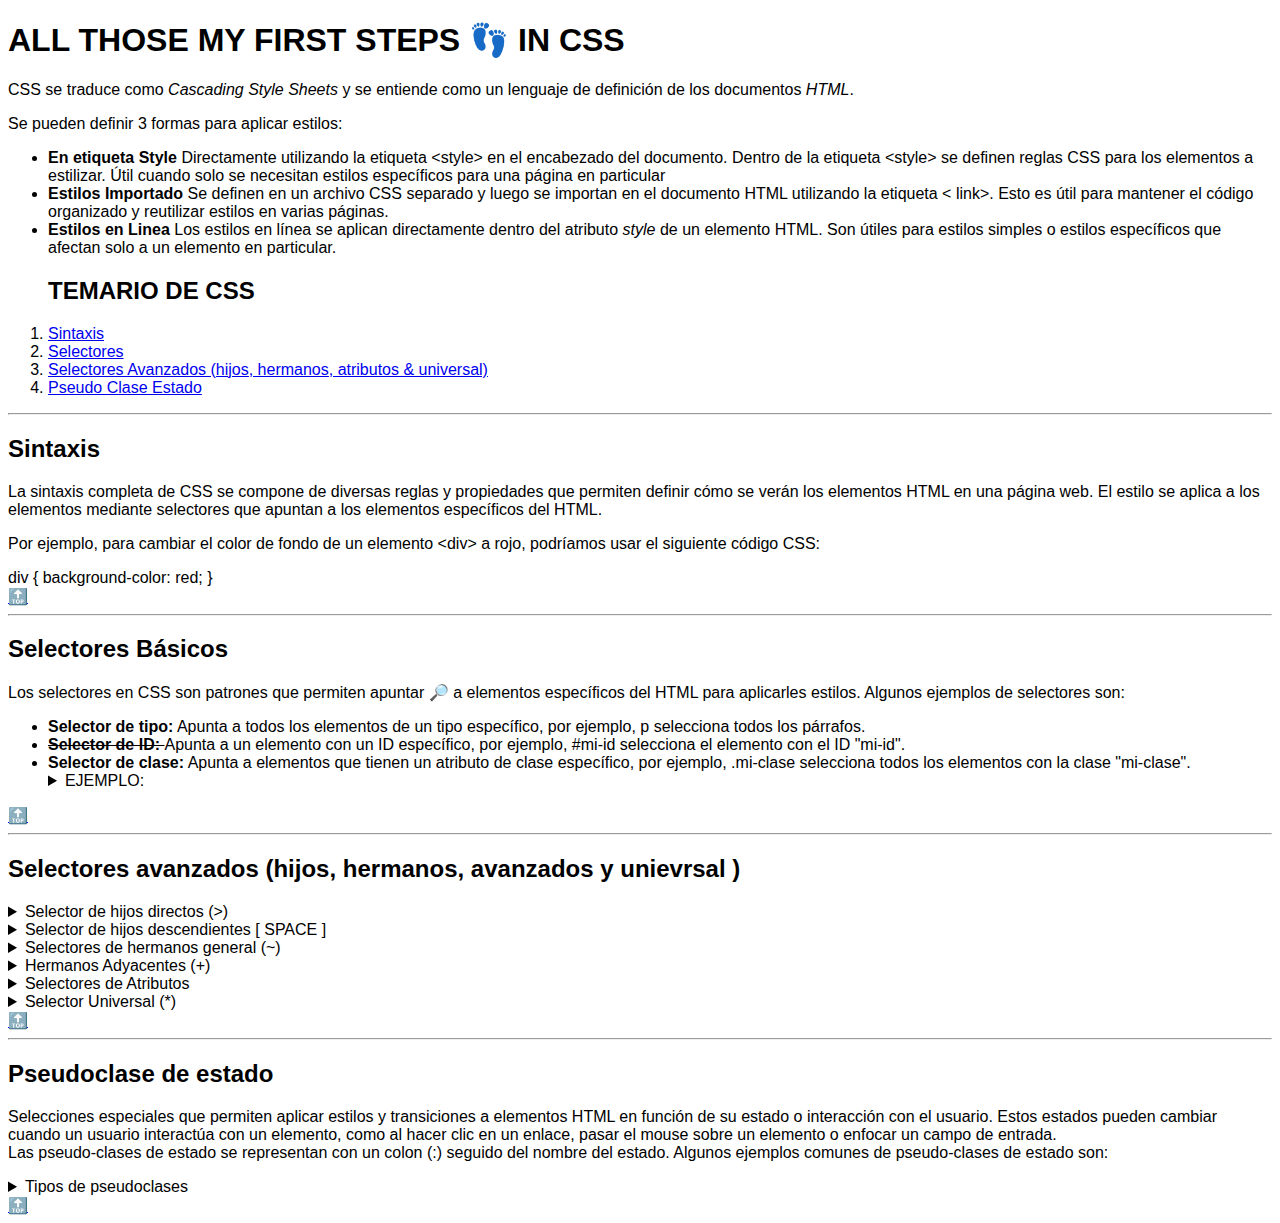
==== css/index.html @ 55d9552a "pseudoclase and style" ====
<!DOCTYPE html>
<html lang="es">

<head>
  <meta charset="UTF-8">
  <meta name="viewport" content="width=device-width, initial-scale=1.0">
  <title>CSS</title>
  <meta name="description"
    content="Esta es la primera página que hago en HTML sobre css y sobre la cual voy integrando todo conocimiento" />
  <link rel="icon"
    href="https://raw.githubusercontent.com/devpsicoamgg/elementsdevamgg-/main/favicons/1590029575811.png"
    sizes="95x95" />
  <link rel="stylesheet" href="styles.css">
  <style>
    html {
      scroll-behavior: smooth;
    }
  </style>

</head>

<body>
  <h1>ALL THOSE MY FIRST STEPS 👣 IN CSS</h1>
  <p>CSS se traduce como <i>Cascading Style Sheets</i> y se entiende como un lenguaje de definición de los documentos
    <i>HTML</i>.
  </p>

  <article id="ways-to-insert">
    <p>Se pueden definir 3 formas para aplicar estilos: </p>
    <ul>
      <li> <b> En etiqueta Style </b> Directamente utilizando la etiqueta <code>&lt;style&gt;</code> en el encabezado
        del documento. Dentro de la etiqueta <code>&lt;style&gt;</code> se definen reglas CSS para los elementos a
        estilizar. Útil cuando solo se necesitan estilos específicos para una página en particular </li>
      <li> <b> Estilos Importado </b> Se definen en un archivo CSS separado y luego se importan en el documento HTML
        utilizando la etiqueta
        < link>. Esto es útil para mantener el código organizado y reutilizar estilos en varias páginas.
      </li>
      <li> <b> Estilos en Linea </b> Los estilos en línea se aplican directamente dentro del atributo<i> style </i>de un
        elemento
        HTML. Son útiles para estilos simples o estilos específicos que afectan solo a un elemento en particular.</li>
    </ul>
  </article>


  <ol id="temario-general">
    <h2 id="temario-css">TEMARIO DE CSS </h2>
    <li><a href="index.html#sintaxis"> Sintaxis </a></li>
    <li><a href="index.html#selectores"> Selectores </a></li>
    <li><a href="index.html#selectores-avanzados">Selectores Avanzados (hijos, hermanos, atributos & universal)</a></li>
    <li><a href="index.html#pseudoclases"> Pseudo Clase Estado </a></li>

  </ol>
  <hr>

  <article id=" sintaxis">
    <h2>Sintaxis</h2>
    <p>La sintaxis completa de CSS se compone de diversas reglas y propiedades que permiten definir cómo se verán
      los
      elementos HTML en una página web. El estilo se aplica a los elementos mediante selectores que apuntan a los
      elementos
      específicos del HTML.</p>

    <p>Por ejemplo, para cambiar el color de fondo de un elemento &lt;div&gt; a rojo, podríamos usar el siguiente
      código
      CSS:</p>
    <code>
div {
  background-color: red;
}
</code> <br>
    <a href="index.html#temario-css">🔝</a>
  </article>
  <hr>

  <article id="selectores">
    <h2>Selectores Básicos</h2>
    <p>Los selectores en CSS son patrones que permiten apuntar 🔎 a elementos específicos del HTML para aplicarles
      estilos.
      Algunos ejemplos de selectores son:</p>
    <ul>
      <li> <b>Selector de tipo:</b> Apunta a todos los elementos de un tipo específico, por ejemplo,
        <code>p</code>
        selecciona
        todos
        los párrafos.
      </li>
      <li> <b> <s> Selector de ID: </s> </b> Apunta a un elemento con un ID específico, por ejemplo,
        <code>#mi-id</code>
        selecciona el elemento con el ID "mi-id".
      </li>
      <li> <b> Selector de clase:</b> Apunta a elementos que tienen un atributo de clase específico, por
        ejemplo,<code> .mi-clase</code> selecciona todos los elementos con la clase "mi-clase".</li>
      <details>
        <summary> EJEMPLO: </summary>
        <p> 01.- Texto que no se modifica, no se agrega ninguna propiedad
          <small> Lorem ipsum dolor sit amet consectetur, adipisicing elit. Ut laboriosam unde soluta repellat
            neque
            nobis
            ipsa optio deleniti quis magnam praesentium omnis, distinctio animi, vero nostrum ipsum veritatis
            officia
            sed. </small>
        </p>
        <p> 02.- texto a quien en el tag se agrega el <b>ID</b> "parrafo-dos"
          <small id="parrafo-dos">Lorem ipsum dolor sit, amet consectetur adipisicing elit. Cum est fugit deleniti
            veritatis pariatur
            repudiandae
            suscipit tempore, voluptas maiores adipisci dolorem doloribus quasi delectus molestiae esse minima
            excepturi
            nulla
            consequatur! </small>
        </p>
        <p> 03.- Texto a quien en el tag se agrega la <b>CLASE</b> "text-9 bg-skyblue"
          <small class="text-9 bg-skyblue"> Lorem ipsum dolor sit amet consectetur adipisicing elit. Ea qui,
            minima
            hic inventore non doloribus
            assumenda
            sapiente, iure unde nulla illo velit delectus, asperiores accusantium et! Ullam error atque modi?
          </small>
        </p>
        <p> 04.- Texto a quien en el tag se agrega la <b>CLASE</b> "text-7 bg-steelblue text-white"
          <small class="text-7 bg-steelblue text-white"> Lorem, ipsum dolor sit amet consectetur adipisicing elit.
            Vero sed veniam aliquam eligendi.
            Recusandae
            quibusdam
            quasi veniam numquam, sed praesentium esse, eos nobis, hic ratione illo aut quia. Ab, magni.</small>
        </p>
        <p> 05.- Texto a quien en el tag se agrega la <b>CLASE</b> "text-9 bg-steelblue text-white"
          <small class="text-9 bg-steelblue text-white">Lorem ipsum dolor sit, amet consectetur adipisicing elit.
            Vitae odit est unde dolor neque natus,
            libero, quo
            suscipit officia aliquid, minus quis ad deserunt tempora vel quae? Quibusdam, tempore
            deleniti?</small>
        </p>
        <a href="index.html#temario-css">☝️</a>
      </details>


    </ul>
    <a href="index.html#temario-css">🔝</a>
  </article>
  <hr>

  <article id="selectores-avanzados">
    <h2>Selectores avanzados (hijos, hermanos, avanzados y unievrsal )</h2>
    <details>
      <summary>Selector de hijos directos (>)</summary>
      <p> El selector de hijos (>) selecciona todos los elementos hijos que son descendientes directos de un
        elemento
        padre específico. La sintaxis para el selector de hijos es la siguiente: <br>
        <small>
          .hijos-directos > li { <br>
          background-color: thistle; <br>
          } <br>
        </small>
      </p>
      <ul class="hijos-directos">
        <li><b>Amor</b></li>
        <li><b>Odio</b></li>
        <li><b>Temor</b></li>
        <li><b>Asco</b></li>
      </ul>
    </details>
    <details>
      <summary>Selector de hijos descendientes <code> [ SPACE ] </code> </summary>
      <p> El selector de hijos descendientes (sin un símbolo específico) selecciona todos los elementos hijos que
        son
        descendientes de un elemento padre específico, independientemente del nivel de jerarquía. La sintaxis para
        el
        selector de hijos descendientes es simplemente la combinación de los selectores sin ningún símbolo
        adicional.
        <br>
        <small>
          .hijos-descendientes b { <br>
          background-color: thistle; <br>
          }
        </small>
      </p>
      <ul class="hijos-descendientes">
        <li><b>Uno</b></li>
        <li><b>Dos</b></li>
        <li><b>Tres</b></li>
        <li><b>Cuatro</b></li>
      </ul>
    </details>
    <details>
      <summary>Selectores de hermanos general (~)</summary>
      <p> El selector de hermanos (~) selecciona todos los elementos hermanos que siguen a un elemento específico
        (Esten
        por debajo), sin
        importar si son directos o no. <br>
        <small> .hermanos-general ~ li { <br>
          background-color: thistle; <br>
          } </small> <br>
      </p>
      <ul>
        <li class="hermanos-general"> <b>Verano</b></li>
        <li><b>Primavera</b></li>
        <li><b>Otoño</b></li>
        <li><b>Invierno</b></li>
      </ul>
    </details>
    <details>
      <summary>Hermanos Adyacentes (+) </summary>
      <p> El selector de hermanos adyacentes (+) selecciona el primer elemento hermano que sigue inmediatamente a
        un
        elemento específico. <br>
        <small>
          .hermanos-adyacentes + li { <br>
          background-color: thistle; <br>
          } <br>
        </small>
      </p>
      <ul>
        <li class="hermanos-adyacentes"><b>Verano</b></li>
        <li><b>Primavera</b></li>
        <li><b>Otoño</b></li>
        <li><b>Invierno</b></li>
      </ul>
    </details>
    <details>
      <summary>Selectores de Atributos</summary>
      <p> Los selectores de atributos seleccionan elementos que tienen ciertos atributos o valores de atributos
        específicos. La sintaxis para el selector de atributos es la siguiente: <br>
        <small>

          <b> En este caso aplicar estilo a todos los entaces pues todos tienen href </b> <br>
          .selectores-atributos a[href] { <br>
          color: orangered; <br>
          } <br>

          <b> En este caso aplicar estilo a todos los elementos que tengan <i> target="_blank </i> negrita </b>
          <br>
          .selectores-atributos a[target="_blank"] { <br>
          font-weight: bold; <br>
          } <br>

          <b> En este caso el comodín del * aplica el estilo si contiene el texto en cuestión *="jonmircha" en
            cualquier
            parte
            contenga la palabra
            jonmircha letra mas grande</b>

          <br>
          .selectores-atributos a[href*="jonmircha"] { <br>
          font-size: 24px; <br>
          } <br>

          <b> En este caso el comodín del ^ aplica el estilo si contiene el texto en cuestión al inicio ^="http://
          </b>
          <br>
          .selectores-atributos a[href^="http://"]</br>
          { <br>
          text-decoration: none; <br>
          } <br>
          <b> En este caso el comodín del $ aplica el estilo si contiene el texto en cuestión al final $=".com
          </b>
          <br>
          .selectores-atributos a[href$=".com"] { <br>
          background-color: black; <br>
          } <br>
          <b> En este caso el comodín del ~ aplica el estilo si contiene el texto en cuestión en una lista
            separada
            por
            espacios ~="cursos" </b>
          <br>
          .selectores-atributos a[class~="cursos"] { <br>
          background-color: midnightblue; <br>
          } <br>
          <b> En este caso El comodín del | aplica el estilo si contiene el texto en cuestión en una lista
            separada
            por
            espacios y que
            despues del texto en cuestión venga un guión medio - </b>
          <br>
          .selectores-atributos a[class|="menu"] { <br>
          font-style: italic; <br>
          } <br>
        </small>
      </p>
      <nav class="selectores-atributos">
        <ul>
          <li><a class="menu-item notas button" href="http://jonmircha.com/notas" target="_blank">Notas</a></li>
          <li><a href="https://jonmircha.com" target="_blank">Inicio</a></li>
          <li><a class="menu-item cursos button" href="https://jonmircha.com/cursos" target="_blank">Cursos</a>
          </li>
          <li><a href="http://jonmircha.com/blog" target="_blank">Blog</a></li>
          <li><a href="https://jonmircha.com/cv" target="_blank">CV</a></li>
          <li><a class="menu item ahora button" href="https://jonmircha.com/ahora" target="_blank">Ahora</a></li>
          <li><a href="index.html#temario-css">Regresar al Temario</a></li>
        </ul>
      </nav>
    </details>
    <details>
      <summary>Selector Universal (*)</summary>
      <ul class="selector-universal">
        <li><b>Primavera</b></li>
        <li><b>Verano</b></li>
        <li><b>Otoño</b></li>
        <li><b>Invierno</b></li>
      </ul>
    </details>
    <a href="index.html#temario-css">🔝</a>
  </article>
  <hr>

  <article id="pseudoclases">
    <h2>Pseudoclase de estado</h2>
    <p> Selecciones especiales que permiten aplicar estilos y transiciones a elementos HTML en función de su estado o
      interacción
      con
      el usuario. Estos estados pueden cambiar cuando un usuario interactúa con un elemento, como al hacer clic en un
      enlace, pasar el mouse sobre un elemento o enfocar un campo de entrada. <br> Las pseudo-clases de estado se
      representan con un colon (:) seguido del nombre del estado. Algunos ejemplos comunes de pseudo-clases de estado
      son: <br>
    <details>
      <summary> Tipos de pseudoclases </summary>
      </p>
      <ol>
        <li><b>:hover</b>Aplica estilos cuando el mouse está sobre el elemento.</li>
        <li><b>:active</b> Aplica estilos cuando el elemento está siendo activado (generalmente al hacer clic sobre él).
        </li>
        <li><b>:focus</b>Aplica estilos cuando el elemento tiene el foco de atención (por ejemplo, cuando se selecciona
          un campo de entrada).</li>
        <li><b>:visited</b>Aplica estilos a los enlaces visitados por el usuario.</li>
        <li><b>:checked</b>Aplica estilos a elementos de entrada seleccionados (por ejemplo, casillas de verificación o
          botones de radio).</li>
      </ol>
      <form class="form-pseudoclases">
        <input type="text" name="nombre" placeholder="Escribe tu nombre" required>
        <br>
        <input type="email" name="correo" placeholder="Escribe tu correo" required>
        <br>
        <input type="submit">
        <input type="submit" disabled>
      </form>
    </details>
    <a href="index.html#temario-css">🔝</a>
  </article>

</body>

</html>
---- css/styles.css ----
/* Dar estilos con clases nos permite reutilizar nuestro código CSS */
.bg-skyblue {
  background-color: skyblue;
}

.bg-steelblue {
  background-color: steelblue;
}

.text-9 {
  font-size: 9px;
}

.text-7 {
  font-size: 7px;
}

.text-white {
  color: white;
}


.hijos-directos > li {
  background-color: thistle;
}

.hijos-descendientes b {
  background-color: thistle;
}

/* Los selectores de hermanos van a aplicar a los elementos que son hermanos y que estén por debajo del elemento de referencia */
.hermanos-general ~ li {
  background-color: thistle;
}

.hermanos-adyacentes + li {
  background-color: thistle;
}

/* Selectores de atributos */
.selectores-atributos a[href] {
  color: orangered;
}

.selectores-atributos a[target="_blank"] {
  font-weight: bold;
}

/* El comodín del * aplica el estilo si contiene el texto en cuestión en cualquier parte */
.selectores-atributos a[href*="jonmircha"] {
  font-size: 24px;
}

/* El comodín del ^ aplica el estilo si contiene el texto en cuestión al inicio */
.selectores-atributos a[href^="http://"]
{
  text-decoration: none;
}

/* El comodín del $ aplica el estilo si contiene el texto en cuestión al final */
.selectores-atributos a[href$=".com"] {
  background-color: black;
}

/* El comodín del ~ aplica el estilo si contiene el texto en cuestión en una lista separada por espacios */
.selectores-atributos a[class~="cursos"] {
  background-color: midnightblue;
}

/* El comodín del | aplica el estilo si contiene el texto en cuestión en una lista separada por espacios y que despues del texto en cuestión venga un guión medio - */
.selectores-atributos a[class|="menu"] {
  font-style: italic;
}

/* Selector Universal */
* {
  font-family: sans-serif;
}

.selector-universal * {
  font-size: 24px;
}


.form-pseudoclases *:required {
  border-color: yellow;
}

.form-pseudoclases *:valid {
  border-color: green;
}

.form-pseudoclases *:invalid {
  border-color: red;
}

.form-pseudoclases *:focus {
  background-color: skyblue;
}

.form-pseudoclases *:disabled {
  background-color: pink;
}

.menu-pseudoclases a:visited {
  color: olive;
}

.menu-pseudoclases a:hover {
  color: orange;
}

.p-pseudoclases:hover {
  font-size: 20px;
}

#temario-css:target {
  background-color: lightgreen;
}

.lista-pseudoclases li:first-child {
  color: green;
}

.lista-pseudoclases li:last-child {
  color: violet;
}

.lista-pseudoclases li:nth-child(3) {
  color: navy;
}

.lista-pseudoclases li:nth-child(4n) {
  font-size: 20px;
}

.lista-pseudoclases li:nth-child(3n + 1) {
  font-weight: bold;
}

.lista-pseudoclases li:nth-child(even) {
  background-color: yellow;
}

.lista-pseudoclases li:nth-child(odd) {
  background-color: orange;
}

.articulo-pseudoclases p:first-of-type {
  background-color: pink;
}

.articulo-pseudoclases p:last-of-type {
  background-color: violet;
}

.articulo-pseudoclases p:nth-of-type(3) {
  background-color: fuchsia;
}

.articulo-pseudoclases *:not(p) {
  background-color: beige;
}
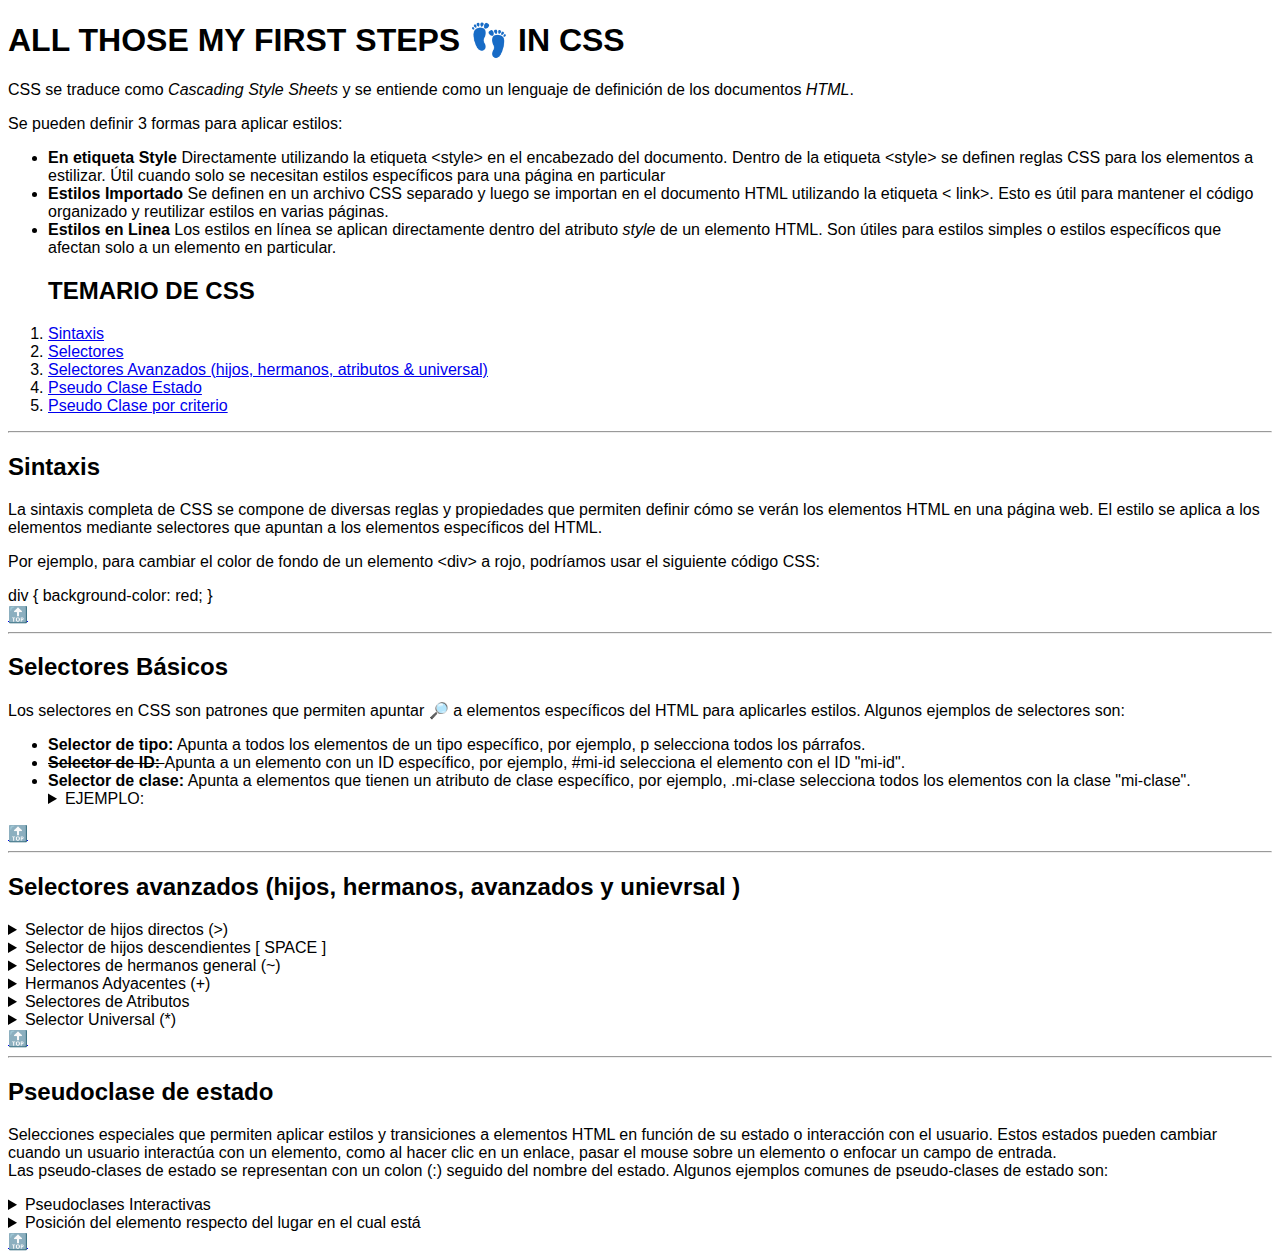
==== commit 49a34a4d: "more" ====
--- a/css/index.html
+++ b/css/index.html
@@ -48,6 +48,8 @@
     <li><a href="index.html#selectores"> Selectores </a></li>
     <li><a href="index.html#selectores-avanzados">Selectores Avanzados (hijos, hermanos, atributos & universal)</a></li>
     <li><a href="index.html#pseudoclases"> Pseudo Clase Estado </a></li>
+    <li><a href="index.html#pseudoporcriterio"> Pseudo Clase por criterio </a></li>
+
 
   </ol>
   <hr>
@@ -313,7 +315,7 @@
       representan con un colon (:) seguido del nombre del estado. Algunos ejemplos comunes de pseudo-clases de estado
       son: <br>
     <details>
-      <summary> Tipos de pseudoclases </summary>
+      <summary> Pseudoclases Interactivas </summary>
       </p>
       <ol>
         <li><b>:hover</b>Aplica estilos cuando el mouse está sobre el elemento.</li>
@@ -326,16 +328,189 @@
           botones de radio).</li>
       </ol>
       <form class="form-pseudoclases">
-        <input type="text" name="nombre" placeholder="Escribe tu nombre" required>
-        <br>
         <input type="email" name="correo" placeholder="Escribe tu correo" required>
         <br>
-        <input type="submit">
-        <input type="submit" disabled>
+        .form-pseudoclases *:valid { <br>
+        border-color: green; <br>
+        } <br>
+        <br>
+        .form-pseudoclases *:invalid { <br>
+        border-color: red; <br>
+        } <br>
+        <br>
+        .form-pseudoclases *:focus { <br>
+        background-color: skyblue; <br>
+        } <br>
+        <input type="submit"> <br>
+        .form-pseudoclases *:valid { <br>
+        border-color: green; <br>
+        } <br>
+        <input type="submit" disabled> <br>
+        .form-pseudoclases *:disabled { <br>
+        background-color: pink; <br>
+        } <br>
       </form>
-    </details>
-    <a href="index.html#temario-css">🔝</a>
-  </article>
+      <nav class="menu-pseudoclases">
+        <p> Modifica si el enlace ha sido visitado y si se esta encima de él</p> <br>
+        <a href="#seccion1">Sección 1</a>
+        <a href="#seccion2">Sección 2</a>
+        <a href="#seccion3">Sección 3</a>
+        <a href="#seccion4">Sección 4</a>
+        <P>
+          El orden muy importante: <br>
+          .menu-pseudoclases a:visited { <br>
+          color: olive; <br>
+          } <br>
+          <br>
+          .menu-pseudoclases a:hover { <br>
+          color: orange; <br>
+          } <br>
+        <h4> Otro ejemplo de :hover sobre texto (todo tiene :hover) </h4>
+        <small>
+          .p-pseudoclases:hover { <br>
+          font-size: 17px; /* Cambio del tamaño de fuente a 17px */ <br>
+          color: rgb(0, 0, 0); /* Cambio del color del texto a negro */ <br>
+          text-shadow: 2px 2px 4px rgba(0, 0, 0, 0.5); /* Agregamos una sombra al texto */ <br>
+          transition: font-size 0.3s ease; /* Transición suave para el cambio de tamaño de fuente */ <br>
+          background-color: rgba(255, 10, 165, 0.919); /* Cambio del color de fondo con transparencia */ <br>
+          transform: scale(1.05); /* Escalado del texto para aumentar en un 5% */ <br>
+          opacity: 0.7; /* Reducción de la opacidad del elemento al 70% */ <br>
+          box-shadow: 0 0 10px rgba(0, 0, 0, 0.3); /* Agregamos una sombra alrededor del elemento */ <br>
+          } <br>
+        </small>
+        <p class="p-pseudoclases"> Pater noster, qui es in caelis, <br>
+          sanctificetur Nomen Tuum; <br>
+          adveniat Regnum Tuum; <br>
+          fiat voluntas Tua, <br>
+          sicut in caelo, et in terra. <br>
+          Panem nostrum cotidianum da nobis hodie; <br>
+          et dimitte nobis debita nostra, <br>
+          sicut et nos dimittimus debitoribus nostris; <br>
+          et ne nos inducas in tentationem; <br>
+          sed libera nos a Malo. <br> Amen. <br>
+        </p>
+        <br>
+        </P>
+      </nav>
+    </details>
+  </article>
+
+  <article id="pseudoporcriterio">
+    <details>
+      <summary> Posición del elemento respecto del lugar en el cual está</summary>
+      <small>
+        <ol>
+          <li>
+            <strong>.lista-pseudoclases li:first-child:</strong> <i><b>(Mú de Aries)</b></i> Esta regla se aplicará al
+            primer elemento
+            li que sea hijo de su padre con la clase "lista-pseudoclases". El color del texto se establecerá en verde.
+          </li>
+          <li>
+            <strong>.lista-pseudoclases li:last-child:</strong> <i><b>(Afordita de Piscis)</b></i> Esta regla se
+            aplicará al último
+            elemento li que sea hijo de su padre con la clase "lista-pseudoclases". El color del texto se establecerá en
+            violeta.
+          </li>
+          <li>
+            <strong>.lista-pseudoclases li:nth-child(3):</strong> <i><b>(Saga & Kanon de Géminis)</b></i> Esta regla se
+            aplicará al
+            tercer elemento li que sea hijo de su padre con la clase "lista-pseudoclases". El color del texto se
+            establecerá en azul marino (navy).
+          </li>
+          <li>
+            <strong>.lista-pseudoclases li:nth-child(4n):</strong> <i><b>(Milo de Escorpión)</b></i> Esta regla se
+            aplicará a cada
+            cuarto elemento li que sea hijo de su padre con la clase "lista-pseudoclases". El tamaño de fuente se
+            establecerá en 20px.
+          </li>
+          <li>
+            <strong>.lista-pseudoclases li:nth-child(3n + 1):</strong> <i><b>(Mú de Aries, Death Mask de Cáncer, Aioria
+                de
+                Leo, Dohko de Libra, Camus de Acuario)</b></i> Esta regla se aplicará a cada tercer elemento li que sea
+            hijo de su
+            padre con la clase "lista-pseudoclases", comenzando desde el primer elemento. El texto se mostrará en
+            negrita (font-weight: bold).
+          </li>
+          <li>
+            <strong>.lista-pseudoclases li:nth-child(even):</strong> <i> <b> (Aldebarán de Tauro, Death Mask de Cáncer,
+                Shaka de
+                Virgo, Milo de Escorpión, Shura de Capricornio)</b></i> Esta regla se aplicará a cada elemento li que
+            sea hijo de su
+            padre con la clase "lista-pseudoclases" y tenga un índice par. El fondo se establecerá en amarillo.
+          </li>
+          <li>
+            <strong>.lista-pseudoclases li:nth-child(odd):</strong> <i><b>(Mú de Aries, Saga & Kanon de Géminis, Aioria
+                de
+                Leo, Dohko de Libra, Aioros de Sagitario, Camus de Acuario)</b></i> Esta regla se aplicará a cada
+            elemento li que
+            sea hijo de su padre con la clase "lista-pseudoclases" y tenga un índice impar. El fondo se establecerá en
+            naranja.
+          </li>
+        </ol>
+      </small>
+      <ul class="lista-pseudoclases">
+        <li>Mú de Aries</li>
+        <li>Aldebarán de Tauro</li>
+        <li>Saga & Kanon de Géminis</li>
+        <li>Death Mask de Cáncer</li>
+        <li>Aioria de Leo</li>
+        <li>Shaka de Virgo</li>
+        <li>Dohko de Libra</li>
+        <li>Milo de Escorpión</li>
+        <li>Aioros de Sagitario</li>
+        <li>Shura de Capricornio</li>
+        <li>Camus de Acuario</li>
+        <li>Afordita de Piscis</li>
+      </ul>
+      <hr>
+      <small>
+        <ol>
+          <li>
+            <strong>.articulo-pseudoclases p:first-of-type:</strong> Esta regla se aplicará al primer párrafo "p" que
+            sea hijo de su padre con la clase "articulo-pseudoclases". El fondo se establecerá en rosa.
+          </li>
+          <li>
+            <strong>.articulo-pseudoclases p:last-of-type:</strong> Esta regla se aplicará al último párrafo "p" que sea
+            hijo de su padre con la clase "articulo-pseudoclases". El fondo se establecerá en violeta.
+          </li>
+          <li>
+            <strong>.articulo-pseudoclases p:nth-of-type(3):</strong> Esta regla se aplicará al tercer párrafo "p" que
+            sea hijo de su padre con la clase "articulo-pseudoclases". El fondo se establecerá en fucsia.
+          </li>
+          <li>
+            <strong>.articulo-pseudoclases *:not(p):</strong> Esta regla se aplicará a cualquier elemento que sea hijo
+            de su padre con la clase "articulo-pseudoclases", excepto los párrafos "p". El fondo se establecerá en
+            beige.
+          </li>
+
+        </ol>
+      </small>
+      <article class="articulo-pseudoclases">
+        <header>Esto es una header</header>
+        <p>Esto es un p</p>
+        <div>Esto es una div</div>
+        <p>Esto es un p</p>
+        <section>Esto es una section</section>
+        <p>Esto es un p</p>
+        <div>Esto es un div</div>
+        <p>Esto es un p</p>
+        <footer>Esto es un footer</footer>
+      </article>
+      <a href="index.html#temario-css">☝️</a>
+  </article>
+
+  </details>
+  </article>
+
+
+
+
+  <a href="index.html#temario-css">🔝</a>
+
+
+
+
+
 
 </body>
 
--- a/css/styles.css
+++ b/css/styles.css
@@ -82,9 +82,7 @@
 }
 
 
-.form-pseudoclases *:required {
-  border-color: yellow;
-}
+
 
 .form-pseudoclases *:valid {
   border-color: green;
@@ -110,8 +108,16 @@
   color: orange;
 }
 
+
 .p-pseudoclases:hover {
-  font-size: 20px;
+  font-size: 17px;
+  color: rgb(0, 0, 0);
+  text-shadow: 2px 2px 4px rgba(0, 0, 0, 0.5);
+  transition: font-size 0.3s ease;
+  background-color: rgba(255, 10, 165, 0.919);
+  transform: scale(1.05);
+  opacity: 0.7;
+  box-shadow: 0 0 10px rgba(0, 0, 0, 0.3);
 }
 
 #temario-css:target {
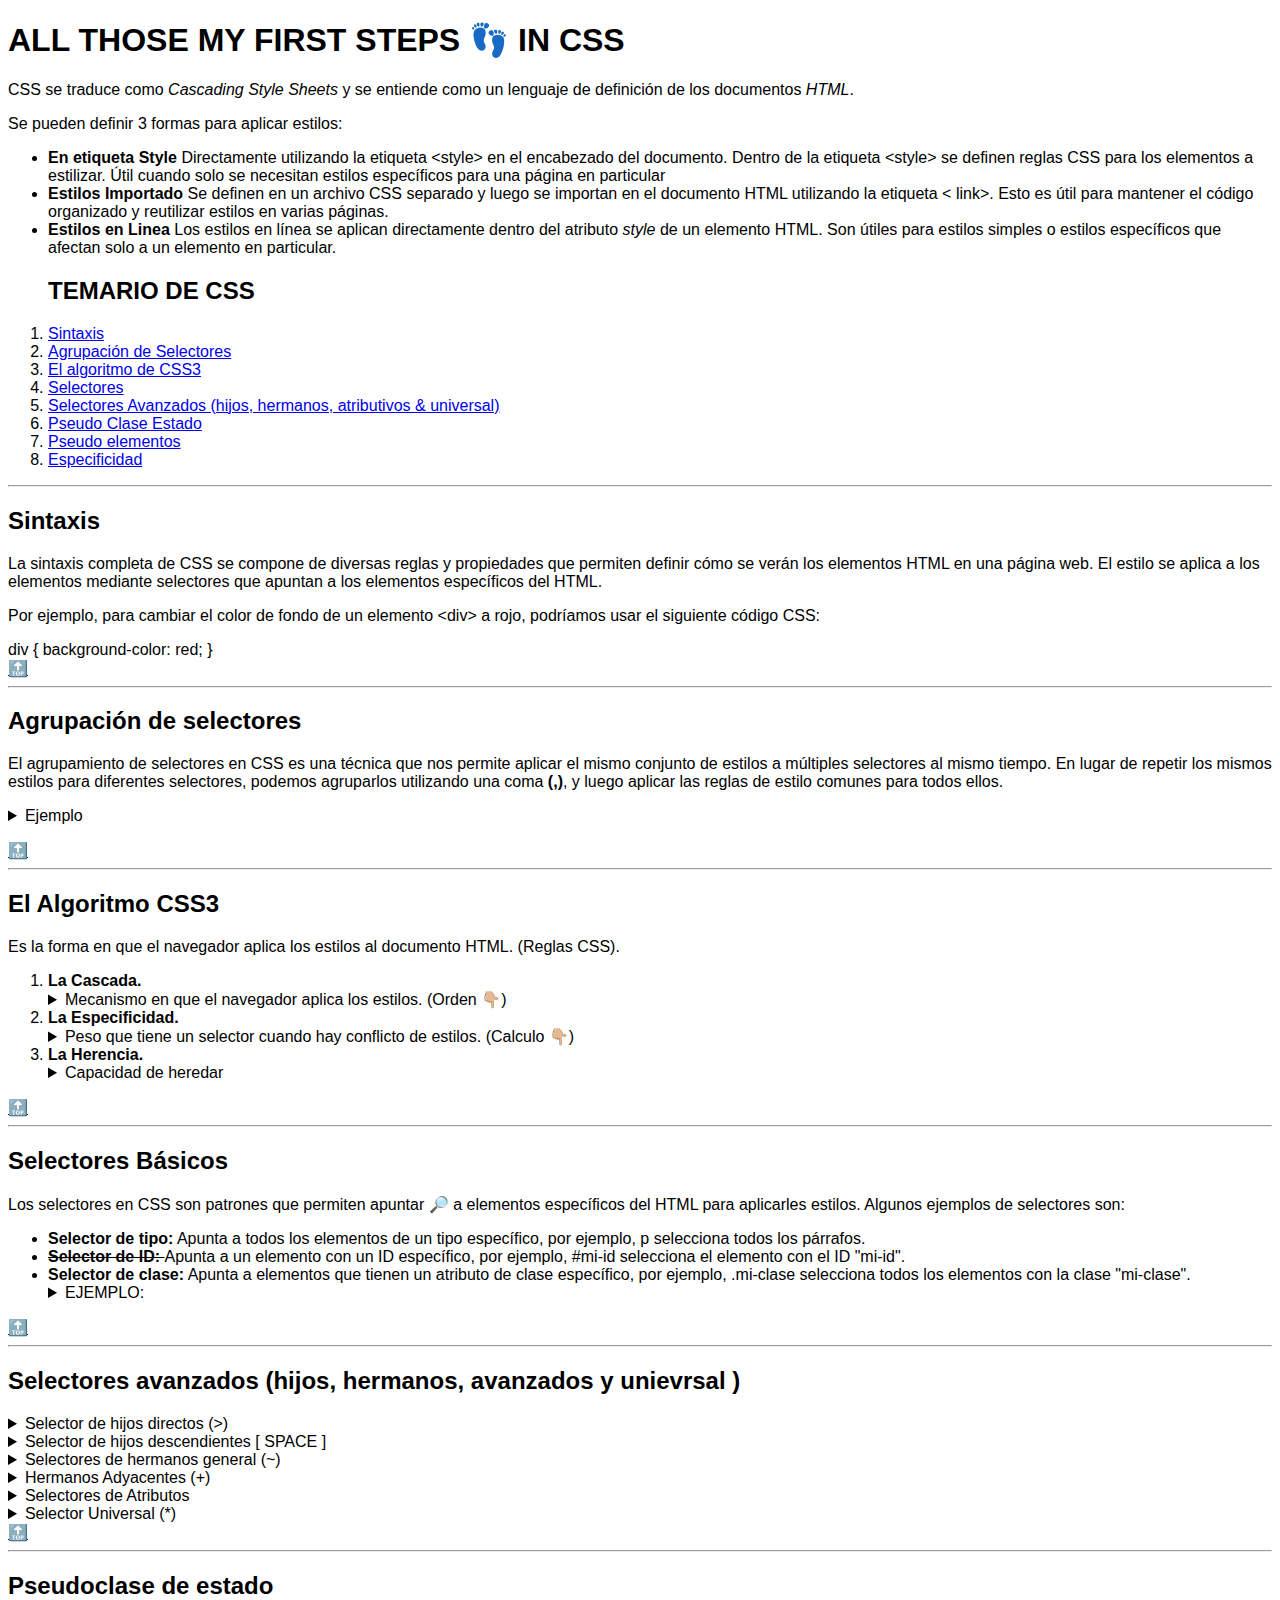
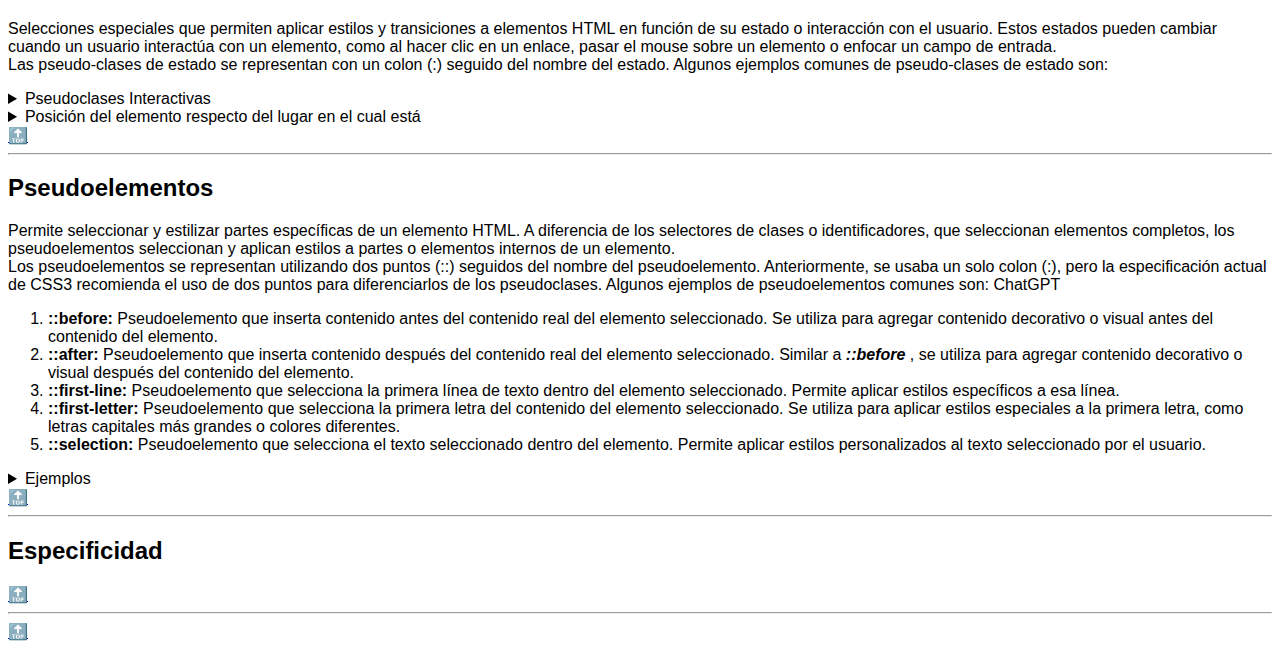
==== commit c990b039: "more" ====
--- a/css/index.html
+++ b/css/index.html
@@ -2,510 +2,760 @@
 <html lang="es">
 
 <head>
-  <meta charset="UTF-8">
-  <meta name="viewport" content="width=device-width, initial-scale=1.0">
-  <title>CSS</title>
-  <meta name="description"
-    content="Esta es la primera página que hago en HTML sobre css y sobre la cual voy integrando todo conocimiento" />
-  <link rel="icon"
-    href="https://raw.githubusercontent.com/devpsicoamgg/elementsdevamgg-/main/favicons/1590029575811.png"
-    sizes="95x95" />
-  <link rel="stylesheet" href="styles.css">
-  <style>
-    html {
-      scroll-behavior: smooth;
-    }
-  </style>
+	<meta charset="UTF-8">
+	<meta name="viewport" content="width=device-width, initial-scale=1.0">
+	<title>CSS</title>
+	<meta name="description"
+		content="Esta es la primera página que hago en HTML sobre css y sobre la cual voy integrando todo conocimiento" />
+	<link rel="icon"
+		href="https://raw.githubusercontent.com/devpsicoamgg/elementsdevamgg-/main/favicons/1590029575811.png"
+		sizes="95x95" />
+	<link rel="stylesheet" href="styles.css">
+	<style>
+		html {
+			scroll-behavior: smooth;
+		}
+	</style>
 
 </head>
 
 <body>
-  <h1>ALL THOSE MY FIRST STEPS 👣 IN CSS</h1>
-  <p>CSS se traduce como <i>Cascading Style Sheets</i> y se entiende como un lenguaje de definición de los documentos
-    <i>HTML</i>.
-  </p>
-
-  <article id="ways-to-insert">
-    <p>Se pueden definir 3 formas para aplicar estilos: </p>
-    <ul>
-      <li> <b> En etiqueta Style </b> Directamente utilizando la etiqueta <code>&lt;style&gt;</code> en el encabezado
-        del documento. Dentro de la etiqueta <code>&lt;style&gt;</code> se definen reglas CSS para los elementos a
-        estilizar. Útil cuando solo se necesitan estilos específicos para una página en particular </li>
-      <li> <b> Estilos Importado </b> Se definen en un archivo CSS separado y luego se importan en el documento HTML
-        utilizando la etiqueta
-        < link>. Esto es útil para mantener el código organizado y reutilizar estilos en varias páginas.
-      </li>
-      <li> <b> Estilos en Linea </b> Los estilos en línea se aplican directamente dentro del atributo<i> style </i>de un
-        elemento
-        HTML. Son útiles para estilos simples o estilos específicos que afectan solo a un elemento en particular.</li>
-    </ul>
-  </article>
-
-
-  <ol id="temario-general">
-    <h2 id="temario-css">TEMARIO DE CSS </h2>
-    <li><a href="index.html#sintaxis"> Sintaxis </a></li>
-    <li><a href="index.html#selectores"> Selectores </a></li>
-    <li><a href="index.html#selectores-avanzados">Selectores Avanzados (hijos, hermanos, atributos & universal)</a></li>
-    <li><a href="index.html#pseudoclases"> Pseudo Clase Estado </a></li>
-    <li><a href="index.html#pseudoporcriterio"> Pseudo Clase por criterio </a></li>
-
-
-  </ol>
-  <hr>
-
-  <article id=" sintaxis">
-    <h2>Sintaxis</h2>
-    <p>La sintaxis completa de CSS se compone de diversas reglas y propiedades que permiten definir cómo se verán
-      los
-      elementos HTML en una página web. El estilo se aplica a los elementos mediante selectores que apuntan a los
-      elementos
-      específicos del HTML.</p>
-
-    <p>Por ejemplo, para cambiar el color de fondo de un elemento &lt;div&gt; a rojo, podríamos usar el siguiente
-      código
-      CSS:</p>
-    <code>
+	<h1>ALL THOSE MY FIRST STEPS 👣 IN CSS</h1>
+	<p>CSS se traduce como <i>Cascading Style Sheets</i> y se entiende como un lenguaje de definición de los
+		documentos
+		<i>HTML</i>.
+	</p>
+
+	<article id="ways-to-insert">
+		<p>Se pueden definir 3 formas para aplicar estilos: </p>
+		<ul>
+			<li> <b> En etiqueta Style </b> Directamente utilizando la etiqueta <code>&lt;style&gt;</code> en
+				el encabezado
+				del documento. Dentro de la etiqueta <code>&lt;style&gt;</code> se definen reglas CSS para
+				los elementos a
+				estilizar. Útil cuando solo se necesitan estilos específicos para una página en particular
+			</li>
+			<li> <b> Estilos Importado </b> Se definen en un archivo CSS separado y luego se importan en el
+				documento HTML
+				utilizando la etiqueta
+				< link>. Esto es útil para mantener el código organizado y reutilizar estilos en varias
+					páginas.
+			</li>
+			<li> <b> Estilos en Linea </b> Los estilos en línea se aplican directamente dentro del atributo<i>
+					style </i>de un
+				elemento
+				HTML. Son útiles para estilos simples o estilos específicos que afectan solo a un elemento
+				en particular.</li>
+		</ul>
+	</article>
+
+	<ol id="temario-general">
+		<h2 id="temario-css">TEMARIO DE CSS </h2>
+		<li><a href="index.html#sintaxis"> Sintaxis </a></li>
+		<li><a href="index.html#agruparselectores"> Agrupación de Selectores </a></li>
+		<li><a href="index.html#algoritmo-css"> El algoritmo de CSS3</a></li>
+		<li><a href="index.html#selectores"> Selectores </a></li>
+		<li><a href="index.html#selectores-avanzados">Selectores Avanzados (hijos, hermanos, atributivos &
+				universal)</a>
+		</li>
+		<li><a href="index.html#pseudoclases"> Pseudo Clase Estado </a></li>
+		<li><a href="index.html#pseudoelementos"> Pseudo elementos </a></li>
+		<li><a href="index.html#especificidad-selectores"> Especificidad </a></li>
+	</ol>
+	<hr>
+
+	<article id=" sintaxis">
+		<h2>Sintaxis</h2>
+		<p>La sintaxis completa de CSS se compone de diversas reglas y propiedades que permiten definir cómo se
+			verán
+			los
+			elementos HTML en una página web. El estilo se aplica a los elementos mediante selectores que
+			apuntan a los
+			elementos
+			específicos del HTML.</p>
+
+		<p>Por ejemplo, para cambiar el color de fondo de un elemento &lt;div&gt; a rojo, podríamos usar el
+			siguiente
+			código
+			CSS:</p>
+		<code>
 div {
   background-color: red;
 }
 </code> <br>
-    <a href="index.html#temario-css">🔝</a>
-  </article>
-  <hr>
-
-  <article id="selectores">
-    <h2>Selectores Básicos</h2>
-    <p>Los selectores en CSS son patrones que permiten apuntar 🔎 a elementos específicos del HTML para aplicarles
-      estilos.
-      Algunos ejemplos de selectores son:</p>
-    <ul>
-      <li> <b>Selector de tipo:</b> Apunta a todos los elementos de un tipo específico, por ejemplo,
-        <code>p</code>
-        selecciona
-        todos
-        los párrafos.
-      </li>
-      <li> <b> <s> Selector de ID: </s> </b> Apunta a un elemento con un ID específico, por ejemplo,
-        <code>#mi-id</code>
-        selecciona el elemento con el ID "mi-id".
-      </li>
-      <li> <b> Selector de clase:</b> Apunta a elementos que tienen un atributo de clase específico, por
-        ejemplo,<code> .mi-clase</code> selecciona todos los elementos con la clase "mi-clase".</li>
-      <details>
-        <summary> EJEMPLO: </summary>
-        <p> 01.- Texto que no se modifica, no se agrega ninguna propiedad
-          <small> Lorem ipsum dolor sit amet consectetur, adipisicing elit. Ut laboriosam unde soluta repellat
-            neque
-            nobis
-            ipsa optio deleniti quis magnam praesentium omnis, distinctio animi, vero nostrum ipsum veritatis
-            officia
-            sed. </small>
-        </p>
-        <p> 02.- texto a quien en el tag se agrega el <b>ID</b> "parrafo-dos"
-          <small id="parrafo-dos">Lorem ipsum dolor sit, amet consectetur adipisicing elit. Cum est fugit deleniti
-            veritatis pariatur
-            repudiandae
-            suscipit tempore, voluptas maiores adipisci dolorem doloribus quasi delectus molestiae esse minima
-            excepturi
-            nulla
-            consequatur! </small>
-        </p>
-        <p> 03.- Texto a quien en el tag se agrega la <b>CLASE</b> "text-9 bg-skyblue"
-          <small class="text-9 bg-skyblue"> Lorem ipsum dolor sit amet consectetur adipisicing elit. Ea qui,
-            minima
-            hic inventore non doloribus
-            assumenda
-            sapiente, iure unde nulla illo velit delectus, asperiores accusantium et! Ullam error atque modi?
-          </small>
-        </p>
-        <p> 04.- Texto a quien en el tag se agrega la <b>CLASE</b> "text-7 bg-steelblue text-white"
-          <small class="text-7 bg-steelblue text-white"> Lorem, ipsum dolor sit amet consectetur adipisicing elit.
-            Vero sed veniam aliquam eligendi.
-            Recusandae
-            quibusdam
-            quasi veniam numquam, sed praesentium esse, eos nobis, hic ratione illo aut quia. Ab, magni.</small>
-        </p>
-        <p> 05.- Texto a quien en el tag se agrega la <b>CLASE</b> "text-9 bg-steelblue text-white"
-          <small class="text-9 bg-steelblue text-white">Lorem ipsum dolor sit, amet consectetur adipisicing elit.
-            Vitae odit est unde dolor neque natus,
-            libero, quo
-            suscipit officia aliquid, minus quis ad deserunt tempora vel quae? Quibusdam, tempore
-            deleniti?</small>
-        </p>
-        <a href="index.html#temario-css">☝️</a>
-      </details>
-
-
-    </ul>
-    <a href="index.html#temario-css">🔝</a>
-  </article>
-  <hr>
-
-  <article id="selectores-avanzados">
-    <h2>Selectores avanzados (hijos, hermanos, avanzados y unievrsal )</h2>
-    <details>
-      <summary>Selector de hijos directos (>)</summary>
-      <p> El selector de hijos (>) selecciona todos los elementos hijos que son descendientes directos de un
-        elemento
-        padre específico. La sintaxis para el selector de hijos es la siguiente: <br>
-        <small>
-          .hijos-directos > li { <br>
-          background-color: thistle; <br>
-          } <br>
-        </small>
-      </p>
-      <ul class="hijos-directos">
-        <li><b>Amor</b></li>
-        <li><b>Odio</b></li>
-        <li><b>Temor</b></li>
-        <li><b>Asco</b></li>
-      </ul>
-    </details>
-    <details>
-      <summary>Selector de hijos descendientes <code> [ SPACE ] </code> </summary>
-      <p> El selector de hijos descendientes (sin un símbolo específico) selecciona todos los elementos hijos que
-        son
-        descendientes de un elemento padre específico, independientemente del nivel de jerarquía. La sintaxis para
-        el
-        selector de hijos descendientes es simplemente la combinación de los selectores sin ningún símbolo
-        adicional.
-        <br>
-        <small>
-          .hijos-descendientes b { <br>
-          background-color: thistle; <br>
-          }
-        </small>
-      </p>
-      <ul class="hijos-descendientes">
-        <li><b>Uno</b></li>
-        <li><b>Dos</b></li>
-        <li><b>Tres</b></li>
-        <li><b>Cuatro</b></li>
-      </ul>
-    </details>
-    <details>
-      <summary>Selectores de hermanos general (~)</summary>
-      <p> El selector de hermanos (~) selecciona todos los elementos hermanos que siguen a un elemento específico
-        (Esten
-        por debajo), sin
-        importar si son directos o no. <br>
-        <small> .hermanos-general ~ li { <br>
-          background-color: thistle; <br>
-          } </small> <br>
-      </p>
-      <ul>
-        <li class="hermanos-general"> <b>Verano</b></li>
-        <li><b>Primavera</b></li>
-        <li><b>Otoño</b></li>
-        <li><b>Invierno</b></li>
-      </ul>
-    </details>
-    <details>
-      <summary>Hermanos Adyacentes (+) </summary>
-      <p> El selector de hermanos adyacentes (+) selecciona el primer elemento hermano que sigue inmediatamente a
-        un
-        elemento específico. <br>
-        <small>
-          .hermanos-adyacentes + li { <br>
-          background-color: thistle; <br>
-          } <br>
-        </small>
-      </p>
-      <ul>
-        <li class="hermanos-adyacentes"><b>Verano</b></li>
-        <li><b>Primavera</b></li>
-        <li><b>Otoño</b></li>
-        <li><b>Invierno</b></li>
-      </ul>
-    </details>
-    <details>
-      <summary>Selectores de Atributos</summary>
-      <p> Los selectores de atributos seleccionan elementos que tienen ciertos atributos o valores de atributos
-        específicos. La sintaxis para el selector de atributos es la siguiente: <br>
-        <small>
-
-          <b> En este caso aplicar estilo a todos los entaces pues todos tienen href </b> <br>
-          .selectores-atributos a[href] { <br>
-          color: orangered; <br>
-          } <br>
-
-          <b> En este caso aplicar estilo a todos los elementos que tengan <i> target="_blank </i> negrita </b>
-          <br>
-          .selectores-atributos a[target="_blank"] { <br>
-          font-weight: bold; <br>
-          } <br>
-
-          <b> En este caso el comodín del * aplica el estilo si contiene el texto en cuestión *="jonmircha" en
-            cualquier
-            parte
-            contenga la palabra
-            jonmircha letra mas grande</b>
-
-          <br>
-          .selectores-atributos a[href*="jonmircha"] { <br>
-          font-size: 24px; <br>
-          } <br>
-
-          <b> En este caso el comodín del ^ aplica el estilo si contiene el texto en cuestión al inicio ^="http://
-          </b>
-          <br>
-          .selectores-atributos a[href^="http://"]</br>
-          { <br>
-          text-decoration: none; <br>
-          } <br>
-          <b> En este caso el comodín del $ aplica el estilo si contiene el texto en cuestión al final $=".com
-          </b>
-          <br>
-          .selectores-atributos a[href$=".com"] { <br>
-          background-color: black; <br>
-          } <br>
-          <b> En este caso el comodín del ~ aplica el estilo si contiene el texto en cuestión en una lista
-            separada
-            por
-            espacios ~="cursos" </b>
-          <br>
-          .selectores-atributos a[class~="cursos"] { <br>
-          background-color: midnightblue; <br>
-          } <br>
-          <b> En este caso El comodín del | aplica el estilo si contiene el texto en cuestión en una lista
-            separada
-            por
-            espacios y que
-            despues del texto en cuestión venga un guión medio - </b>
-          <br>
-          .selectores-atributos a[class|="menu"] { <br>
-          font-style: italic; <br>
-          } <br>
-        </small>
-      </p>
-      <nav class="selectores-atributos">
-        <ul>
-          <li><a class="menu-item notas button" href="http://jonmircha.com/notas" target="_blank">Notas</a></li>
-          <li><a href="https://jonmircha.com" target="_blank">Inicio</a></li>
-          <li><a class="menu-item cursos button" href="https://jonmircha.com/cursos" target="_blank">Cursos</a>
-          </li>
-          <li><a href="http://jonmircha.com/blog" target="_blank">Blog</a></li>
-          <li><a href="https://jonmircha.com/cv" target="_blank">CV</a></li>
-          <li><a class="menu item ahora button" href="https://jonmircha.com/ahora" target="_blank">Ahora</a></li>
-          <li><a href="index.html#temario-css">Regresar al Temario</a></li>
-        </ul>
-      </nav>
-    </details>
-    <details>
-      <summary>Selector Universal (*)</summary>
-      <ul class="selector-universal">
-        <li><b>Primavera</b></li>
-        <li><b>Verano</b></li>
-        <li><b>Otoño</b></li>
-        <li><b>Invierno</b></li>
-      </ul>
-    </details>
-    <a href="index.html#temario-css">🔝</a>
-  </article>
-  <hr>
-
-  <article id="pseudoclases">
-    <h2>Pseudoclase de estado</h2>
-    <p> Selecciones especiales que permiten aplicar estilos y transiciones a elementos HTML en función de su estado o
-      interacción
-      con
-      el usuario. Estos estados pueden cambiar cuando un usuario interactúa con un elemento, como al hacer clic en un
-      enlace, pasar el mouse sobre un elemento o enfocar un campo de entrada. <br> Las pseudo-clases de estado se
-      representan con un colon (:) seguido del nombre del estado. Algunos ejemplos comunes de pseudo-clases de estado
-      son: <br>
-    <details>
-      <summary> Pseudoclases Interactivas </summary>
-      </p>
-      <ol>
-        <li><b>:hover</b>Aplica estilos cuando el mouse está sobre el elemento.</li>
-        <li><b>:active</b> Aplica estilos cuando el elemento está siendo activado (generalmente al hacer clic sobre él).
-        </li>
-        <li><b>:focus</b>Aplica estilos cuando el elemento tiene el foco de atención (por ejemplo, cuando se selecciona
-          un campo de entrada).</li>
-        <li><b>:visited</b>Aplica estilos a los enlaces visitados por el usuario.</li>
-        <li><b>:checked</b>Aplica estilos a elementos de entrada seleccionados (por ejemplo, casillas de verificación o
-          botones de radio).</li>
-      </ol>
-      <form class="form-pseudoclases">
-        <input type="email" name="correo" placeholder="Escribe tu correo" required>
-        <br>
-        .form-pseudoclases *:valid { <br>
-        border-color: green; <br>
-        } <br>
-        <br>
-        .form-pseudoclases *:invalid { <br>
-        border-color: red; <br>
-        } <br>
-        <br>
-        .form-pseudoclases *:focus { <br>
-        background-color: skyblue; <br>
-        } <br>
-        <input type="submit"> <br>
-        .form-pseudoclases *:valid { <br>
-        border-color: green; <br>
-        } <br>
-        <input type="submit" disabled> <br>
-        .form-pseudoclases *:disabled { <br>
-        background-color: pink; <br>
-        } <br>
-      </form>
-      <nav class="menu-pseudoclases">
-        <p> Modifica si el enlace ha sido visitado y si se esta encima de él</p> <br>
-        <a href="#seccion1">Sección 1</a>
-        <a href="#seccion2">Sección 2</a>
-        <a href="#seccion3">Sección 3</a>
-        <a href="#seccion4">Sección 4</a>
-        <P>
-          El orden muy importante: <br>
-          .menu-pseudoclases a:visited { <br>
-          color: olive; <br>
-          } <br>
-          <br>
-          .menu-pseudoclases a:hover { <br>
-          color: orange; <br>
-          } <br>
-        <h4> Otro ejemplo de :hover sobre texto (todo tiene :hover) </h4>
-        <small>
-          .p-pseudoclases:hover { <br>
-          font-size: 17px; /* Cambio del tamaño de fuente a 17px */ <br>
-          color: rgb(0, 0, 0); /* Cambio del color del texto a negro */ <br>
-          text-shadow: 2px 2px 4px rgba(0, 0, 0, 0.5); /* Agregamos una sombra al texto */ <br>
-          transition: font-size 0.3s ease; /* Transición suave para el cambio de tamaño de fuente */ <br>
-          background-color: rgba(255, 10, 165, 0.919); /* Cambio del color de fondo con transparencia */ <br>
-          transform: scale(1.05); /* Escalado del texto para aumentar en un 5% */ <br>
-          opacity: 0.7; /* Reducción de la opacidad del elemento al 70% */ <br>
-          box-shadow: 0 0 10px rgba(0, 0, 0, 0.3); /* Agregamos una sombra alrededor del elemento */ <br>
-          } <br>
-        </small>
-        <p class="p-pseudoclases"> Pater noster, qui es in caelis, <br>
-          sanctificetur Nomen Tuum; <br>
-          adveniat Regnum Tuum; <br>
-          fiat voluntas Tua, <br>
-          sicut in caelo, et in terra. <br>
-          Panem nostrum cotidianum da nobis hodie; <br>
-          et dimitte nobis debita nostra, <br>
-          sicut et nos dimittimus debitoribus nostris; <br>
-          et ne nos inducas in tentationem; <br>
-          sed libera nos a Malo. <br> Amen. <br>
-        </p>
-        <br>
-        </P>
-      </nav>
-    </details>
-  </article>
-
-  <article id="pseudoporcriterio">
-    <details>
-      <summary> Posición del elemento respecto del lugar en el cual está</summary>
-      <small>
-        <ol>
-          <li>
-            <strong>.lista-pseudoclases li:first-child:</strong> <i><b>(Mú de Aries)</b></i> Esta regla se aplicará al
-            primer elemento
-            li que sea hijo de su padre con la clase "lista-pseudoclases". El color del texto se establecerá en verde.
-          </li>
-          <li>
-            <strong>.lista-pseudoclases li:last-child:</strong> <i><b>(Afordita de Piscis)</b></i> Esta regla se
-            aplicará al último
-            elemento li que sea hijo de su padre con la clase "lista-pseudoclases". El color del texto se establecerá en
-            violeta.
-          </li>
-          <li>
-            <strong>.lista-pseudoclases li:nth-child(3):</strong> <i><b>(Saga & Kanon de Géminis)</b></i> Esta regla se
-            aplicará al
-            tercer elemento li que sea hijo de su padre con la clase "lista-pseudoclases". El color del texto se
-            establecerá en azul marino (navy).
-          </li>
-          <li>
-            <strong>.lista-pseudoclases li:nth-child(4n):</strong> <i><b>(Milo de Escorpión)</b></i> Esta regla se
-            aplicará a cada
-            cuarto elemento li que sea hijo de su padre con la clase "lista-pseudoclases". El tamaño de fuente se
-            establecerá en 20px.
-          </li>
-          <li>
-            <strong>.lista-pseudoclases li:nth-child(3n + 1):</strong> <i><b>(Mú de Aries, Death Mask de Cáncer, Aioria
-                de
-                Leo, Dohko de Libra, Camus de Acuario)</b></i> Esta regla se aplicará a cada tercer elemento li que sea
-            hijo de su
-            padre con la clase "lista-pseudoclases", comenzando desde el primer elemento. El texto se mostrará en
-            negrita (font-weight: bold).
-          </li>
-          <li>
-            <strong>.lista-pseudoclases li:nth-child(even):</strong> <i> <b> (Aldebarán de Tauro, Death Mask de Cáncer,
-                Shaka de
-                Virgo, Milo de Escorpión, Shura de Capricornio)</b></i> Esta regla se aplicará a cada elemento li que
-            sea hijo de su
-            padre con la clase "lista-pseudoclases" y tenga un índice par. El fondo se establecerá en amarillo.
-          </li>
-          <li>
-            <strong>.lista-pseudoclases li:nth-child(odd):</strong> <i><b>(Mú de Aries, Saga & Kanon de Géminis, Aioria
-                de
-                Leo, Dohko de Libra, Aioros de Sagitario, Camus de Acuario)</b></i> Esta regla se aplicará a cada
-            elemento li que
-            sea hijo de su padre con la clase "lista-pseudoclases" y tenga un índice impar. El fondo se establecerá en
-            naranja.
-          </li>
-        </ol>
-      </small>
-      <ul class="lista-pseudoclases">
-        <li>Mú de Aries</li>
-        <li>Aldebarán de Tauro</li>
-        <li>Saga & Kanon de Géminis</li>
-        <li>Death Mask de Cáncer</li>
-        <li>Aioria de Leo</li>
-        <li>Shaka de Virgo</li>
-        <li>Dohko de Libra</li>
-        <li>Milo de Escorpión</li>
-        <li>Aioros de Sagitario</li>
-        <li>Shura de Capricornio</li>
-        <li>Camus de Acuario</li>
-        <li>Afordita de Piscis</li>
-      </ul>
-      <hr>
-      <small>
-        <ol>
-          <li>
-            <strong>.articulo-pseudoclases p:first-of-type:</strong> Esta regla se aplicará al primer párrafo "p" que
-            sea hijo de su padre con la clase "articulo-pseudoclases". El fondo se establecerá en rosa.
-          </li>
-          <li>
-            <strong>.articulo-pseudoclases p:last-of-type:</strong> Esta regla se aplicará al último párrafo "p" que sea
-            hijo de su padre con la clase "articulo-pseudoclases". El fondo se establecerá en violeta.
-          </li>
-          <li>
-            <strong>.articulo-pseudoclases p:nth-of-type(3):</strong> Esta regla se aplicará al tercer párrafo "p" que
-            sea hijo de su padre con la clase "articulo-pseudoclases". El fondo se establecerá en fucsia.
-          </li>
-          <li>
-            <strong>.articulo-pseudoclases *:not(p):</strong> Esta regla se aplicará a cualquier elemento que sea hijo
-            de su padre con la clase "articulo-pseudoclases", excepto los párrafos "p". El fondo se establecerá en
-            beige.
-          </li>
-
-        </ol>
-      </small>
-      <article class="articulo-pseudoclases">
-        <header>Esto es una header</header>
-        <p>Esto es un p</p>
-        <div>Esto es una div</div>
-        <p>Esto es un p</p>
-        <section>Esto es una section</section>
-        <p>Esto es un p</p>
-        <div>Esto es un div</div>
-        <p>Esto es un p</p>
-        <footer>Esto es un footer</footer>
-      </article>
-      <a href="index.html#temario-css">☝️</a>
-  </article>
-
-  </details>
-  </article>
-
-
-
-
-  <a href="index.html#temario-css">🔝</a>
+		<a href="index.html#temario-css">🔝</a>
+	</article>
+	<hr>
+
+
+	<article id="agruparselectores">
+		<h2> Agrupación de selectores</h2>
+		<p>
+			El agrupamiento de selectores en CSS es una técnica que nos permite aplicar el mismo conjunto de
+			estilos a múltiples selectores al mismo tiempo. En lugar de repetir los mismos estilos para
+			diferentes selectores, podemos agruparlos utilizando una coma <b>(,)</b>, y luego aplicar las
+			reglas de
+			estilo comunes para todos ellos.
+		<details>
+			<summary>
+				Ejemplo
+			</summary>
+			<form class="form-agrupar-selectores">
+				<input type="text" name="nombre" placeholder="Escribe tu nombre">
+				<input type="email" name="correo" placeholder="Escribe tu correo">
+				<textarea name="comentarios" placeholder="Escribe tus comentarios" cols="30"
+					rows="10"></textarea>
+				<input type="submit">
+			</form>
+		</details>
+		</p>
+		<a href="index.html#temario-css">🔝</a>
+	</article>
+	<hr>
+
+	<article id="algoritmo-css">
+		<h2>El Algoritmo CSS3</h2>
+		<p>
+			Es la forma en que el navegador aplica los estilos al documento HTML.
+			(Reglas CSS).
+		</p>
+
+		<ol>
+			<li>
+				<strong>La Cascada.</strong>
+				<details>
+					<summary>Mecanismo en que el navegador aplica los estilos. (Orden 👇🏼)
+					</summary>
+					<ol>
+						<li>El Origen del Código:
+							<ul>
+								<li>El User Agent (los estilos por defecto del navegador)
+								</li>
+								<li>Personalizaciones del usuario.</li>
+								<li>Los estilos del autor.</li>
+							</ul>
+						</li>
+						<li>La Especificidad del Selector</li>
+						<li>Orden de Aparición</li>
+						<br>
+					</ol>
+				</details>
+			</li>
+			<li><strong>La Especificidad.</strong></li>
+			<details>
+				<summary>
+					Peso que tiene un selector cuando hay conflicto de estilos. (Calculo 👇🏼)
+				</summary>
+
+				<dl>
+					<dd>
+						<table>
+							<thead>
+								<tr>
+									<th>Selector</th>
+									<th>Peso Especificidad</th>
+								</tr>
+							</thead>
+							<tbody>
+								<tr>
+									<td>Etiquetas y pseudoelementos</td>
+									<td>0,0,0,1</td>
+								</tr>
+								<tr>
+									<td>Clases, atributos y pseudoclases</td>
+									<td>0,0,1,0</td>
+								</tr>
+								<tr>
+									<td>Identificadores</td>
+									<td>0,1,0,0</td>
+								</tr>
+								<tr>
+									<td>Estilos en línea</td>
+									<td>1,0,0,0</td>
+								</tr>
+								<tr>
+									<td><code>!important</code></td>
+									<td>Rompe la especificidad</td>
+								</tr>
+							</tbody>
+						</table>
+					</dd>
+				</dl>
+				<br>
+			</details>
+			<li><strong>La Herencia.</strong></li>
+			<details>
+				<summary>Capacidad de heredar</summary>
+
+				La Herencia es la capacidad de un selector de obtener (heredar) los valores de sus
+				ancestros más cercanos, para aplicarla se usa el valor <code>inherit</code>. Si se quiere
+				evitarla se hace con el valor
+				<code>initial</code>.
+			</details>
+		</ol>
+	</article>
+
+	<a href="index.html#temario-css">🔝</a>
+	</article>
+	<hr>
+
+	<article id="selectores">
+		<h2>Selectores Básicos</h2>
+		<p>Los selectores en CSS son patrones que permiten apuntar 🔎 a elementos específicos del HTML para
+			aplicarles
+			estilos.
+			Algunos ejemplos de selectores son:</p>
+		<ul>
+			<li> <b>Selector de tipo:</b> Apunta a todos los elementos de un tipo específico, por ejemplo,
+				<code>p</code>
+				selecciona
+				todos
+				los párrafos.
+			</li>
+			<li> <b> <s> Selector de ID: </s> </b> Apunta a un elemento con un ID específico, por ejemplo,
+				<code>#mi-id</code>
+				selecciona el elemento con el ID "mi-id".
+			</li>
+			<li> <b> Selector de clase:</b> Apunta a elementos que tienen un atributo de clase específico, por
+				ejemplo,<code> .mi-clase</code> selecciona todos los elementos con la clase "mi-clase".</li>
+			<details>
+				<summary> EJEMPLO: </summary>
+				<p> 01.- Texto que no se modifica, no se agrega ninguna propiedad
+					<small> Lorem ipsum dolor sit amet consectetur, adipisicing elit. Ut laboriosam unde
+						soluta repellat
+						neque
+						nobis
+						ipsa optio deleniti quis magnam praesentium omnis, distinctio animi, vero
+						nostrum ipsum veritatis
+						officia
+						sed. </small>
+				</p>
+				<p> 02.- texto a quien en el tag se agrega el <b>ID</b> "parrafo-dos"
+					<small id="parrafo-dos">Lorem ipsum dolor sit, amet consectetur adipisicing elit. Cum
+						est fugit deleniti
+						veritatis pariatur
+						repudiandae
+						suscipit tempore, voluptas maiores adipisci dolorem doloribus quasi delectus
+						molestiae esse minima
+						excepturi
+						nulla
+						consequatur! </small>
+				</p>
+				<p> 03.- Texto a quien en el tag se agrega la <b>CLASE</b> "text-9 bg-skyblue"
+					<small class="text-9 bg-skyblue"> Lorem ipsum dolor sit amet consectetur adipisicing
+						elit. Ea qui,
+						minima
+						hic inventore non doloribus
+						assumenda
+						sapiente, iure unde nulla illo velit delectus, asperiores accusantium et!
+						Ullam error atque modi?
+					</small>
+				</p>
+				<p> 04.- Texto a quien en el tag se agrega la <b>CLASE</b> "text-7 bg-steelblue text-white"
+					<small class="text-7 bg-steelblue text-white"> Lorem, ipsum dolor sit amet
+						consectetur adipisicing elit.
+						Vero sed veniam aliquam eligendi.
+						Recusandae
+						quibusdam
+						quasi veniam numquam, sed praesentium esse, eos nobis, hic ratione illo aut
+						quia. Ab, magni.</small>
+				</p>
+				<p> 05.- Texto a quien en el tag se agrega la <b>CLASE</b> "text-9 bg-steelblue text-white"
+					<small class="text-9 bg-steelblue text-white">Lorem ipsum dolor sit, amet consectetur
+						adipisicing elit.
+						Vitae odit est unde dolor neque natus,
+						libero, quo
+						suscipit officia aliquid, minus quis ad deserunt tempora vel quae? Quibusdam,
+						tempore
+						deleniti?</small>
+				</p>
+			</details>
+		</ul>
+		<a href="index.html#temario-css">🔝</a>
+	</article>
+	<hr>
+
+	<article id="selectores-avanzados">
+		<h2>Selectores avanzados (hijos, hermanos, avanzados y unievrsal )</h2>
+		<details>
+			<summary>Selector de hijos directos (>)</summary>
+			<p> El selector de hijos (>) selecciona todos los elementos hijos que son descendientes directos de
+				un
+				elemento
+				padre específico. La sintaxis para el selector de hijos es la siguiente: <br>
+				<small>
+					.hijos-directos > li { <br>
+					background-color: thistle; <br>
+					} <br>
+				</small>
+			</p>
+			<ul class="hijos-directos">
+				<li><b>Amor</b></li>
+				<li><b>Odio</b></li>
+				<li><b>Temor</b></li>
+				<li><b>Asco</b></li>
+			</ul>
+		</details>
+		<details>
+			<summary>Selector de hijos descendientes <code> [ SPACE ] </code> </summary>
+			<p> El selector de hijos descendientes (sin un símbolo específico) selecciona todos los elementos
+				hijos que
+				son
+				descendientes de un elemento padre específico, independientemente del nivel de jerarquía. La
+				sintaxis para
+				el
+				selector de hijos descendientes es simplemente la combinación de los selectores sin ningún
+				símbolo
+				adicional.
+				<br>
+				<small>
+					.hijos-descendientes b { <br>
+					background-color: thistle; <br>
+					}
+				</small>
+			</p>
+			<ul class="hijos-descendientes">
+				<li><b>Uno</b></li>
+				<li><b>Dos</b></li>
+				<li><b>Tres</b></li>
+				<li><b>Cuatro</b></li>
+			</ul>
+		</details>
+		<details>
+			<summary>Selectores de hermanos general (~)</summary>
+			<p> El selector de hermanos (~) selecciona todos los elementos hermanos que siguen a un elemento
+				específico
+				(Esten
+				por debajo), sin
+				importar si son directos o no. <br>
+				<small> .hermanos-general ~ li { <br>
+					background-color: thistle; <br>
+					} </small> <br>
+			</p>
+			<ul>
+				<li class="hermanos-general"> <b>Verano</b></li>
+				<li><b>Primavera</b></li>
+				<li><b>Otoño</b></li>
+				<li><b>Invierno</b></li>
+			</ul>
+		</details>
+		<details>
+			<summary>Hermanos Adyacentes (+) </summary>
+			<p> El selector de hermanos adyacentes (+) selecciona el primer elemento hermano que sigue
+				inmediatamente a
+				un
+				elemento específico. <br>
+				<small>
+					.hermanos-adyacentes + li { <br>
+					background-color: thistle; <br>
+					} <br>
+				</small>
+			</p>
+			<ul>
+				<li class="hermanos-adyacentes"><b>Verano</b></li>
+				<li><b>Primavera</b></li>
+				<li><b>Otoño</b></li>
+				<li><b>Invierno</b></li>
+			</ul>
+		</details>
+		<details>
+			<summary>Selectores de Atributos</summary>
+			<p> Los selectores de atributos seleccionan elementos que tienen ciertos atributos o valores de
+				atributos
+				específicos. La sintaxis para el selector de atributos es la siguiente: <br>
+				<small>
+
+					<b> En este caso aplicar estilo a todos los entaces pues todos tienen href </b> <br>
+					.selectores-atributos a[href] { <br>
+					color: orangered; <br>
+					} <br>
+
+					<b> En este caso aplicar estilo a todos los elementos que tengan <i> target="_blank
+						</i> negrita </b>
+					<br>
+					.selectores-atributos a[target="_blank"] { <br>
+					font-weight: bold; <br>
+					} <br>
+
+					<b> En este caso el comodín del * aplica el estilo si contiene el texto en cuestión
+						*="jonmircha" en
+						cualquier
+						parte
+						contenga la palabra
+						jonmircha letra mas grande</b>
+
+					<br>
+					.selectores-atributos a[href*="jonmircha"] { <br>
+					font-size: 24px; <br>
+					} <br>
+
+					<b> En este caso el comodín del ^ aplica el estilo si contiene el texto en cuestión
+						al inicio ^="http://
+					</b>
+					<br>
+					.selectores-atributos a[href^="http://"]</br>
+					{ <br>
+					text-decoration: none; <br>
+					} <br>
+					<b> En este caso el comodín del $ aplica el estilo si contiene el texto en cuestión
+						al final $=".com
+					</b>
+					<br>
+					.selectores-atributos a[href$=".com"] { <br>
+					background-color: black; <br>
+					} <br>
+					<b> En este caso el comodín del ~ aplica el estilo si contiene el texto en cuestión
+						en una lista
+						separada
+						por
+						espacios ~="cursos" </b>
+					<br>
+					.selectores-atributos a[class~="cursos"] { <br>
+					background-color: midnightblue; <br>
+					} <br>
+					<b> En este caso El comodín del | aplica el estilo si contiene el texto en cuestión
+						en una lista
+						separada
+						por
+						espacios y que
+						despues del texto en cuestión venga un guión medio - </b>
+					<br>
+					.selectores-atributos a[class|="menu"] { <br>
+					font-style: italic; <br>
+					} <br>
+				</small>
+			</p>
+			<nav class="selectores-atributos">
+				<ul>
+					<li><a class="menu-item notas button" href="http://jonmircha.com/notas"
+							target="_blank">Notas</a></li>
+					<li><a href="https://jonmircha.com" target="_blank">Inicio</a></li>
+					<li><a class="menu-item cursos button" href="https://jonmircha.com/cursos"
+							target="_blank">Cursos</a>
+					</li>
+					<li><a href="http://jonmircha.com/blog" target="_blank">Blog</a></li>
+					<li><a href="https://jonmircha.com/cv" target="_blank">CV</a></li>
+					<li><a class="menu item ahora button" href="https://jonmircha.com/ahora"
+							target="_blank">Ahora</a></li>
+					<li><a href="index.html#temario-css">Regresar al Temario</a></li>
+				</ul>
+			</nav>
+		</details>
+		<details>
+			<summary>Selector Universal (*)</summary>
+			<ul class="selector-universal">
+				<li><b>Primavera</b></li>
+				<li><b>Verano</b></li>
+				<li><b>Otoño</b></li>
+				<li><b>Invierno</b></li>
+			</ul>
+		</details>
+		<a href="index.html#temario-css">🔝</a>
+	</article>
+	<hr>
+
+	<article id="pseudoclases">
+		<h2>Pseudoclase de estado</h2>
+		<p> Selecciones especiales que permiten aplicar estilos y transiciones a elementos HTML en función de su
+			estado o
+			interacción
+			con
+			el usuario. Estos estados pueden cambiar cuando un usuario interactúa con un elemento, como al
+			hacer clic en un
+			enlace, pasar el mouse sobre un elemento o enfocar un campo de entrada. <br> Las pseudo-clases de
+			estado se
+			representan con un colon (:) seguido del nombre del estado. Algunos ejemplos comunes de
+			pseudo-clases de estado
+			son: <br>
+		<details>
+			<summary> Pseudoclases Interactivas </summary>
+			</p>
+			<ol>
+				<li><b>:hover</b>Aplica estilos cuando el mouse está sobre el elemento.</li>
+				<li><b>:active</b> Aplica estilos cuando el elemento está siendo activado (generalmente al
+					hacer clic sobre él).
+				</li>
+				<li><b>:focus</b>Aplica estilos cuando el elemento tiene el foco de atención (por ejemplo,
+					cuando se selecciona
+					un campo de entrada).</li>
+				<li><b>:visited</b>Aplica estilos a los enlaces visitados por el usuario.</li>
+				<li><b>:checked</b>Aplica estilos a elementos de entrada seleccionados (por ejemplo,
+					casillas de verificación o
+					botones de radio).</li>
+			</ol>
+			<form class="form-pseudoclases">
+				<input type="email" name="correo" placeholder="Escribe tu correo" required>
+				<br>
+				.form-pseudoclases *:valid { <br>
+				border-color: green; <br>
+				} <br>
+				<br>
+				.form-pseudoclases *:invalid { <br>
+				border-color: red; <br>
+				} <br>
+				<br>
+				.form-pseudoclases *:focus { <br>
+				background-color: skyblue; <br>
+				} <br>
+				<input type="submit"> <br>
+				.form-pseudoclases *:valid { <br>
+				border-color: green; <br>
+				} <br>
+				<input type="submit" disabled> <br>
+				.form-pseudoclases *:disabled { <br>
+				background-color: pink; <br>
+				} <br>
+			</form>
+			<nav class="menu-pseudoclases">
+				<p> Modifica si el enlace ha sido visitado y si se esta encima de él</p> <br>
+				<a href="#seccion1">Sección 1</a>
+				<a href="#seccion2">Sección 2</a>
+				<a href="#seccion3">Sección 3</a>
+				<a href="#seccion4">Sección 4</a>
+				<P>
+					El orden muy importante: <br>
+					.menu-pseudoclases a:visited { <br>
+					color: olive; <br>
+					} <br>
+					<br>
+					.menu-pseudoclases a:hover { <br>
+					color: orange; <br>
+					} <br>
+				<h4> Otro ejemplo de :hover sobre texto (todo tiene :hover) </h4>
+				<small>
+					.p-pseudoclases:hover { <br>
+					font-size: 17px; /* Cambio del tamaño de fuente a 17px */ <br>
+					color: rgb(0, 0, 0); /* Cambio del color del texto a negro */ <br>
+					text-shadow: 2px 2px 4px rgba(0, 0, 0, 0.5); /* Agregamos una sombra al texto */ <br>
+					transition: font-size 0.3s ease; /* Transición suave para el cambio de tamaño de
+					fuente */ <br>
+					background-color: rgba(255, 10, 165, 0.919); /* Cambio del color de fondo con
+					transparencia */ <br>
+					transform: scale(1.05); /* Escalado del texto para aumentar en un 5% */ <br>
+					opacity: 0.7; /* Reducción de la opacidad del elemento al 70% */ <br>
+					box-shadow: 0 0 10px rgba(0, 0, 0, 0.3); /* Agregamos una sombra alrededor del
+					elemento */ <br>
+					} <br>
+				</small>
+				<p class="p-pseudoclases"> Pater noster, qui es in caelis, <br>
+					sanctificetur Nomen Tuum; <br>
+					adveniat Regnum Tuum; <br>
+					fiat voluntas Tua, <br>
+					sicut in caelo, et in terra. <br>
+					Panem nostrum cotidianum da nobis hodie; <br>
+					et dimitte nobis debita nostra, <br>
+					sicut et nos dimittimus debitoribus nostris; <br>
+					et ne nos inducas in tentationem; <br>
+					sed libera nos a Malo. <br> Amen. <br>
+				</p>
+				<br>
+				</P>
+			</nav>
+		</details>
+
+		<article id="pseudoporcriterio">
+			<details>
+				<summary> Posición del elemento respecto del lugar en el cual está</summary>
+				<small>
+					<ol>
+						<li>
+							<strong>.lista-pseudoclases li:first-child:</strong> <i><b>(Mú de
+									Aries)</b></i> Esta regla se aplicará al
+							primer elemento
+							li que sea hijo de su padre con la clase "lista-pseudoclases". El color
+							del texto se establecerá en verde.
+						</li>
+						<li>
+							<strong>.lista-pseudoclases li:last-child:</strong> <i><b>(Afordita de
+									Piscis)</b></i> Esta regla se
+							aplicará al último
+							elemento li que sea hijo de su padre con la clase "lista-pseudoclases".
+							El color del texto se establecerá
+							en
+							violeta.
+						</li>
+						<li>
+							<strong>.lista-pseudoclases li:nth-child(3):</strong> <i><b>(Saga &
+									Kanon de Géminis)</b></i> Esta regla
+							se
+							aplicará al
+							tercer elemento li que sea hijo de su padre con la clase
+							"lista-pseudoclases". El color del texto se
+							establecerá en azul marino (navy).
+						</li>
+						<li>
+							<strong>.lista-pseudoclases li:nth-child(4n):</strong> <i><b>(Milo de
+									Escorpión)</b></i> Esta regla se
+							aplicará a cada
+							cuarto elemento li que sea hijo de su padre con la clase
+							"lista-pseudoclases". El tamaño de fuente se
+							establecerá en 20px.
+						</li>
+						<li>
+							<strong>.lista-pseudoclases li:nth-child(3n + 1):</strong> <i><b>(Mú de
+									Aries, Death Mask de Cáncer,
+									Aioria
+									de
+									Leo, Dohko de Libra, Camus de Acuario)</b></i> Esta regla
+							se aplicará a cada tercer elemento li que
+							sea
+							hijo de su
+							padre con la clase "lista-pseudoclases", comenzando desde el primer
+							elemento. El texto se mostrará en
+							negrita (font-weight: bold).
+						</li>
+						<li>
+							<strong>.lista-pseudoclases li:nth-child(even):</strong> <i> <b>
+									(Aldebarán de Tauro, Death Mask de
+									Cáncer,
+									Shaka de
+									Virgo, Milo de Escorpión, Shura de Capricornio)</b></i>
+							Esta regla se aplicará a cada elemento li que
+							sea hijo de su
+							padre con la clase "lista-pseudoclases" y tenga un índice par. El fondo
+							se establecerá en amarillo.
+						</li>
+						<li>
+							<strong>.lista-pseudoclases li:nth-child(odd):</strong> <i><b>(Mú de
+									Aries, Saga & Kanon de Géminis,
+									Aioria
+									de
+									Leo, Dohko de Libra, Aioros de Sagitario, Camus de
+									Acuario)</b></i> Esta regla se aplicará a cada
+							elemento li que
+							sea hijo de su padre con la clase "lista-pseudoclases" y tenga un
+							índice impar. El fondo se establecerá en
+							naranja.
+						</li>
+					</ol>
+				</small>
+				<ul class="lista-pseudoclases">
+					<li>Mú de Aries</li>
+					<li>Aldebarán de Tauro</li>
+					<li>Saga & Kanon de Géminis</li>
+					<li>Death Mask de Cáncer</li>
+					<li>Aioria de Leo</li>
+					<li>Shaka de Virgo</li>
+					<li>Dohko de Libra</li>
+					<li>Milo de Escorpión</li>
+					<li>Aioros de Sagitario</li>
+					<li>Shura de Capricornio</li>
+					<li>Camus de Acuario</li>
+					<li>Afordita de Piscis</li>
+				</ul>
+				<hr>
+				<small>
+					<ol>
+						<li>
+							<strong>.articulo-pseudoclases p:first-of-type:</strong> Esta regla se
+							aplicará al primer párrafo "p" que
+							sea hijo de su padre con la clase "articulo-pseudoclases". El fondo se
+							establecerá en rosa.
+						</li>
+						<li>
+							<strong>.articulo-pseudoclases p:last-of-type:</strong> Esta regla se
+							aplicará al último párrafo "p" que
+							sea
+							hijo de su padre con la clase "articulo-pseudoclases". El fondo se
+							establecerá en violeta.
+						</li>
+						<li>
+							<strong>.articulo-pseudoclases p:nth-of-type(3):</strong> Esta regla se
+							aplicará al tercer párrafo "p" que
+							sea hijo de su padre con la clase "articulo-pseudoclases". El fondo se
+							establecerá en fucsia.
+						</li>
+						<li>
+							<strong>.articulo-pseudoclases *:not(p):</strong> Esta regla se
+							aplicará a cualquier elemento que sea hijo
+							de su padre con la clase "articulo-pseudoclases", excepto los párrafos
+							"p". El fondo se establecerá en
+							beige.
+						</li>
+
+					</ol>
+				</small>
+				<article class="articulo-pseudoclases">
+					<header>Esto es una header</header>
+					<p>Esto es un p</p>
+					<div>Esto es una div</div>
+					<p>Esto es un p</p>
+					<section>Esto es una section</section>
+					<p>Esto es un p</p>
+					<div>Esto es un div</div>
+					<p>Esto es un p</p>
+					<footer>Esto es un footer</footer>
+				</article>
+				<a href="index.html#temario-css">☝️</a>
+		</article>
+
+	</article>
+	<a href="index.html#temario-css">🔝</a>
+	<hr>
+
+	<article id="pseudoelementos">
+		<h2>Pseudoelementos</h2>
+		<p> Permite seleccionar y estilizar partes específicas de un elemento HTML. A diferencia de los selectores
+			de
+			clases o identificadores, que seleccionan elementos completos, los pseudoelementos seleccionan y
+			aplican estilos
+			a partes o elementos internos de un elemento. <br>
+			Los pseudoelementos se representan utilizando dos puntos (::) seguidos del nombre del
+			pseudoelemento.
+			Anteriormente, se usaba un solo colon (:), pero la especificación actual de CSS3 recomienda el uso
+			de dos puntos
+			para diferenciarlos de los pseudoclases. Algunos ejemplos de pseudoelementos comunes son:
+			ChatGPT
+		<ol>
+			<li><b>::before:</b> Pseudoelemento que inserta contenido antes del contenido real del elemento
+				seleccionado. Se utiliza para agregar contenido decorativo o visual antes del contenido del
+				elemento.</li>
+			<li><b>::after:</b> Pseudoelemento que inserta contenido después del contenido real del elemento
+				seleccionado. Similar a <b> <i>::before </i></b>, se utiliza para agregar contenido
+				decorativo o visual
+				después del contenido del elemento.</li>
+			<li><b>::first-line:</b> Pseudoelemento que selecciona la primera línea de texto dentro del
+				elemento seleccionado. Permite aplicar estilos específicos a esa línea.</li>
+			<li><b>::first-letter:</b> Pseudoelemento que selecciona la primera letra del contenido del
+				elemento seleccionado. Se utiliza para aplicar estilos especiales a la primera letra, como
+				letras capitales más grandes o colores diferentes.</li>
+			<li><b>::selection:</b> Pseudoelemento que selecciona el texto seleccionado dentro del elemento.
+				Permite aplicar estilos personalizados al texto seleccionado por el usuario.</li>
+		</ol>
+		</p>
+		<details>
+			<summary>Ejemplos</summary>
+			<p>
+				<i>Bandai Myth Cloth Ex</i> <span class="saga-geminis">Saga de Géminis</span> <span
+					class="saga-precio">500</span>
+			</p>
+			<p class="p-pseudoelementos">
+				Ave Maria, gratia plena,<br>
+				Dominus tecum.<br>
+				Benedicta tu in mulieribus,<br>
+				et benedictus fructus ventris tui, Iesus. <br>
+				Sancta Maria, Mater Dei,<br>
+				ora pro nobis peccatoribus,<br>
+				nunc et in hora mortis nostrae. Amen.
+			</p>
+			<input class="input-pseudoelementos" type="text" name="nombre" placeholder="Escribe tu nombre">
+			<br>
+		</details>
+	</article>
+	<a href="index.html#temario-css">🔝</a>
+	<hr>
+
+
+	<article id="especificidad-selectores">
+		<h2> Especificidad</h2>
+		<a href="index.html#temario-css">🔝</a>
+	</article>
+
+
+
+	<hr>
+	<a href="index.html#temario-css">🔝</a>
+
 
 
 
--- a/css/styles.css
+++ b/css/styles.css
@@ -166,4 +166,54 @@
 
 .articulo-pseudoclases *:not(p) {
   background-color: beige;
-}+}
+
+
+.saga-geminis::before {
+  content: "🤼‍♂️";
+}
+
+.saga-geminis::after {
+  content: "♊";
+}
+
+.saga-precio::before {
+  content: "$";
+  font-weight: bold;
+}
+
+.saga-precio::after {
+  content: "USD";
+  font-weight: bold;
+}
+
+.p-pseudoelementos::first-letter {
+  font-weight: bold;
+  font-size: 32px;
+}
+
+.p-pseudoelementos::first-line {
+  color: coral;
+}
+
+.p-pseudoelementos::selection {
+  color: greenyellow;
+  background-color: black;
+}
+
+.input-pseudoelementos::placeholder {
+  color: green;
+}
+
+
+.form-agrupar-selectores input[type="text"],
+.form-agrupar-selectores input[type="email"],
+.form-agrupar-selectores textarea {
+  border-color: yellow;
+  border-width: 2px;
+  border-style: dashed;
+  background-color: rgb(36, 173, 227);
+  font-size: 20px;
+  display: block;
+  width: 300px;
+}
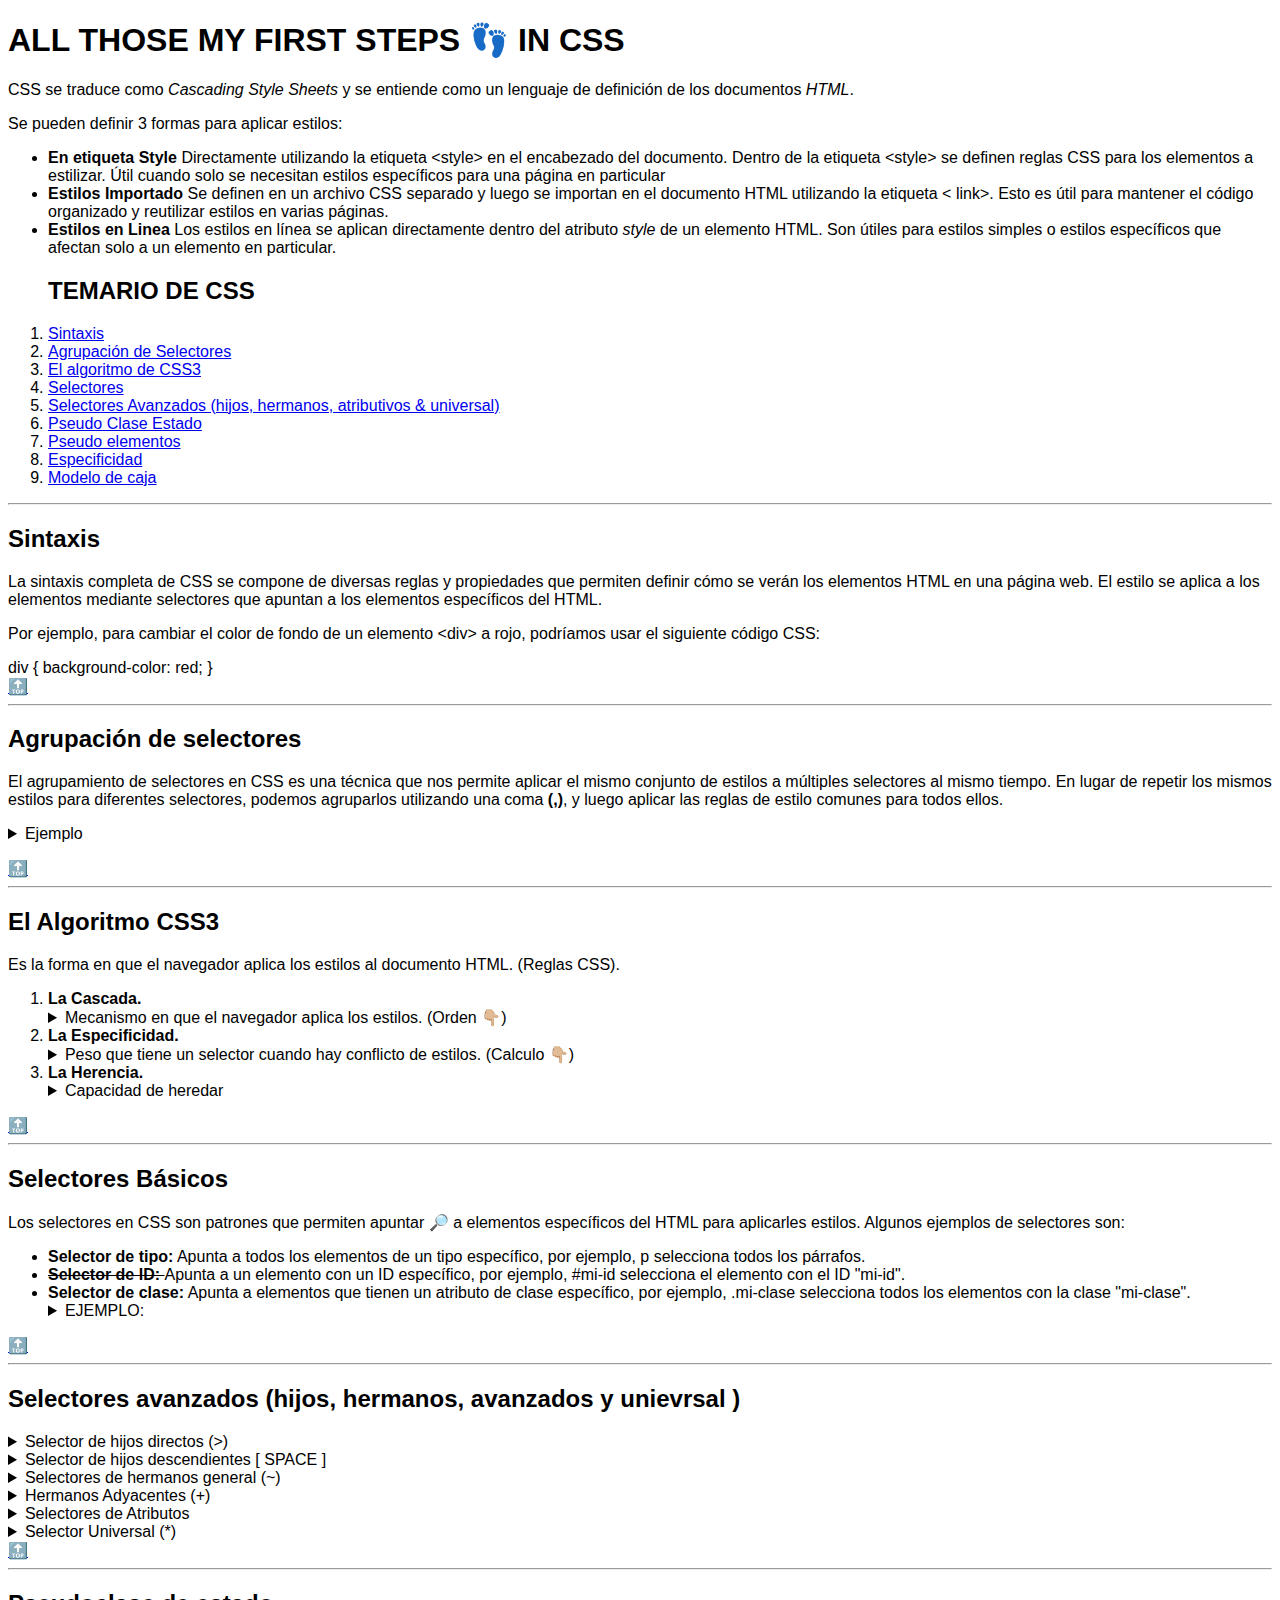
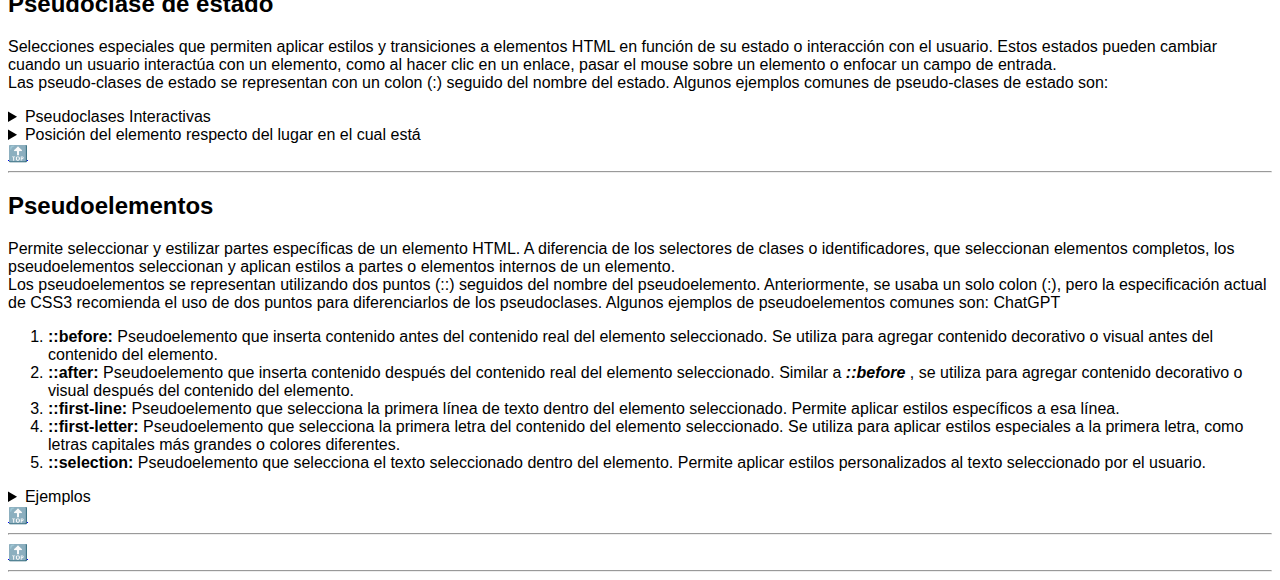
==== commit 369eaf56: "more" ====
--- a/css/index.html
+++ b/css/index.html
@@ -57,10 +57,12 @@
 		<li><a href="index.html#selectores"> Selectores </a></li>
 		<li><a href="index.html#selectores-avanzados">Selectores Avanzados (hijos, hermanos, atributivos &
 				universal)</a>
+
 		</li>
 		<li><a href="index.html#pseudoclases"> Pseudo Clase Estado </a></li>
 		<li><a href="index.html#pseudoelementos"> Pseudo elementos </a></li>
 		<li><a href="index.html#especificidad-selectores"> Especificidad </a></li>
+		<li><a href="./box-model.html"> Modelo de caja </a>
 	</ol>
 	<hr>
 
@@ -154,33 +156,81 @@
 								<tr>
 									<th>Selector</th>
 									<th>Peso Especificidad</th>
+									<th>Características</th>
 								</tr>
 							</thead>
 							<tbody>
 								<tr>
 									<td>Etiquetas y pseudoelementos</td>
 									<td>0,0,0,1</td>
+									<td>
+										<p>Selectores de etiquetas: Por ejemplo, p, h1,
+											div, etc.</p>
+										<p>Pseudoelementos: Por ejemplo, ::before,
+											::after, ::first-line, etc.</p>
+									</td>
 								</tr>
 								<tr>
 									<td>Clases, atributos y pseudoclases</td>
 									<td>0,0,1,0</td>
+									<td>
+										<p>Los selectores de clase se aplican a todos los
+											elementos que tienen la clase especificada.
+										</p>
+										<p>Los selectores de atributo se aplican a todos
+											los elementos que tienen el atributo
+											especificado.</p>
+										<p>Las pseudoclases se utilizan para aplicar
+											estilos a elementos en función de su estado
+											o posición.</p>
+									</td>
 								</tr>
 								<tr>
 									<td>Identificadores</td>
 									<td>0,1,0,0</td>
+									<td>
+										<p>Los selectores de ID se aplican a un único
+											elemento que tenga el identificador
+											especificado.</p>
+										<p>Es importante mencionar que el uso excesivo de
+											selectores de ID puede llevar a problemas
+											de especificidad y dificultades en el
+											mantenimiento del código.</p>
+									</td>
 								</tr>
 								<tr>
 									<td>Estilos en línea</td>
 									<td>1,0,0,0</td>
+									<td>
+										<p>Los estilos en línea se definen directamente en
+											la etiqueta HTML utilizando el atributo
+											style.</p>
+										<p>Tienen la mayor especificidad y se aplican
+											directamente al elemento, lo que los hace
+											difíciles de anular mediante otras reglas
+											CSS.</p>
+									</td>
 								</tr>
 								<tr>
 									<td><code>!important</code></td>
 									<td>Rompe la especificidad</td>
+									<td>
+										<p>Agregar !important a una regla de estilo le
+											otorga la máxima especificidad.</p>
+										<p>Esto significa que esta regla se aplicará
+											incluso si hay otras reglas con mayor
+											especificidad.</p>
+										<p>Se recomienda utilizar !important con
+											precaución, ya que puede dificultar la
+											resolución de conflictos y llevar a
+											problemas de mantenimiento.</p>
+									</td>
 								</tr>
 							</tbody>
 						</table>
 					</dd>
 				</dl>
+
 				<br>
 			</details>
 			<li><strong>La Herencia.</strong></li>
@@ -193,9 +243,7 @@
 				<code>initial</code>.
 			</details>
 		</ol>
-	</article>
-
-	<a href="index.html#temario-css">🔝</a>
+		<a href="index.html#temario-css">🔝</a>
 	</article>
 	<hr>
 
@@ -325,7 +373,7 @@
 			<summary>Selectores de hermanos general (~)</summary>
 			<p> El selector de hermanos (~) selecciona todos los elementos hermanos que siguen a un elemento
 				específico
-				(Esten
+				(Estén
 				por debajo), sin
 				importar si son directos o no. <br>
 				<small> .hermanos-general ~ li { <br>
@@ -418,7 +466,7 @@
 						separada
 						por
 						espacios y que
-						despues del texto en cuestión venga un guión medio - </b>
+						después del texto en cuestión venga un guion medio - </b>
 					<br>
 					.selectores-atributos a[class|="menu"] { <br>
 					font-style: italic; <br>
@@ -746,15 +794,12 @@
 	<hr>
 
 
-	<article id="especificidad-selectores">
-		<h2> Especificidad</h2>
-		<a href="index.html#temario-css">🔝</a>
-	</article>
-
-
-
+
+
+
+
+	<a href="index.html#temario-css">🔝</a>
 	<hr>
-	<a href="index.html#temario-css">🔝</a>
 
 
 
--- a/css/styles.css
+++ b/css/styles.css
@@ -67,7 +67,7 @@
   background-color: midnightblue;
 }
 
-/* El comodín del | aplica el estilo si contiene el texto en cuestión en una lista separada por espacios y que despues del texto en cuestión venga un guión medio - */
+/* El comodín del | aplica el estilo si contiene el texto en cuestión en una lista separada por espacios y que después del texto en cuestión venga un guion medio - */
 .selectores-atributos a[class|="menu"] {
   font-style: italic;
 }
@@ -217,3 +217,39 @@
   display: block;
   width: 300px;
 }
+
+
+table {
+  margin: 0 auto;
+  border-collapse: collapse;
+  width: 80%;
+  max-width: 800px;
+}
+
+th, td {
+  border: 1px solid #ccc;
+  padding: 10px;
+}
+
+th {
+  background-color: #f2f2f2;
+}
+
+tr:nth-child(odd) {
+  background-color: #f9f9f9;
+}
+
+tr:nth-child(even) {
+  background-color: #fff;
+}
+
+tr:hover {
+  background-color: #b8f4ba;
+  border: 3px solid #ffb0b0;
+}
+
+caption {
+  font-size: 1.2rem;
+  font-weight: bold;
+  margin-bottom: 20px;
+}
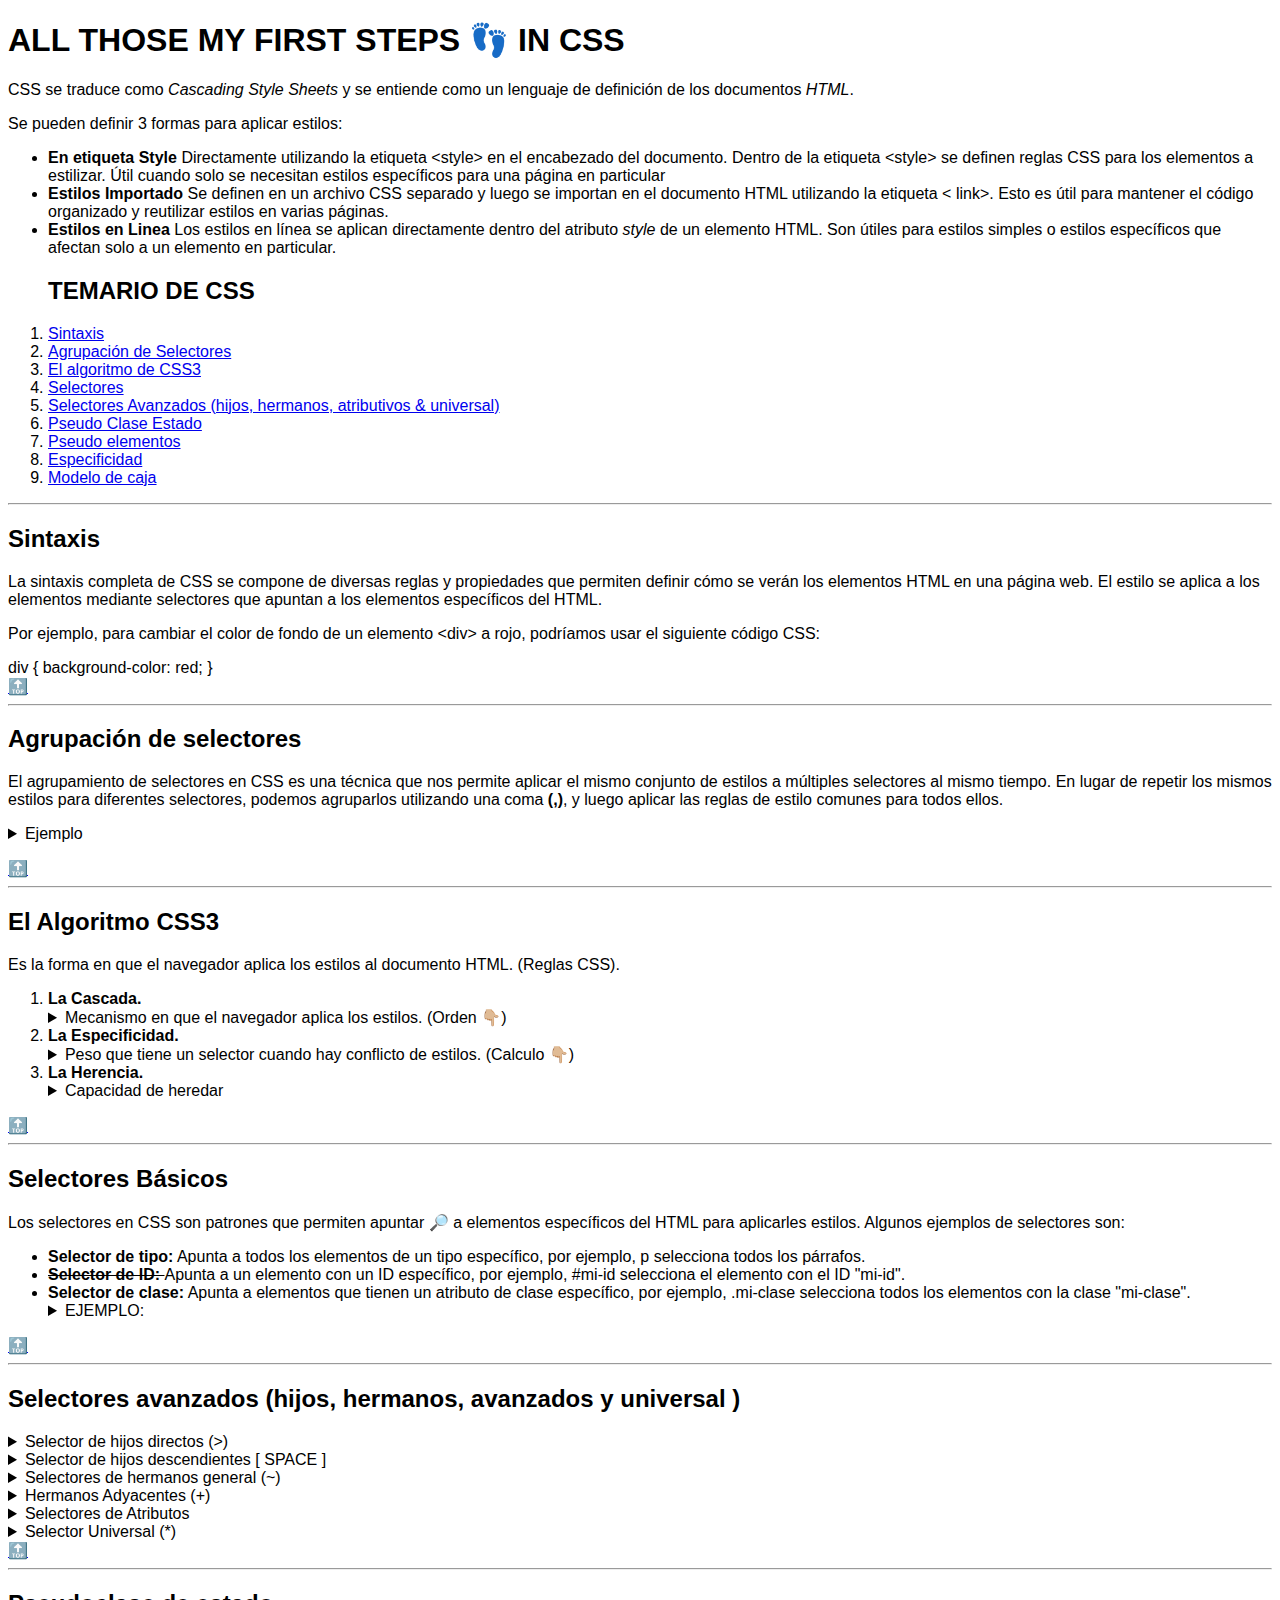
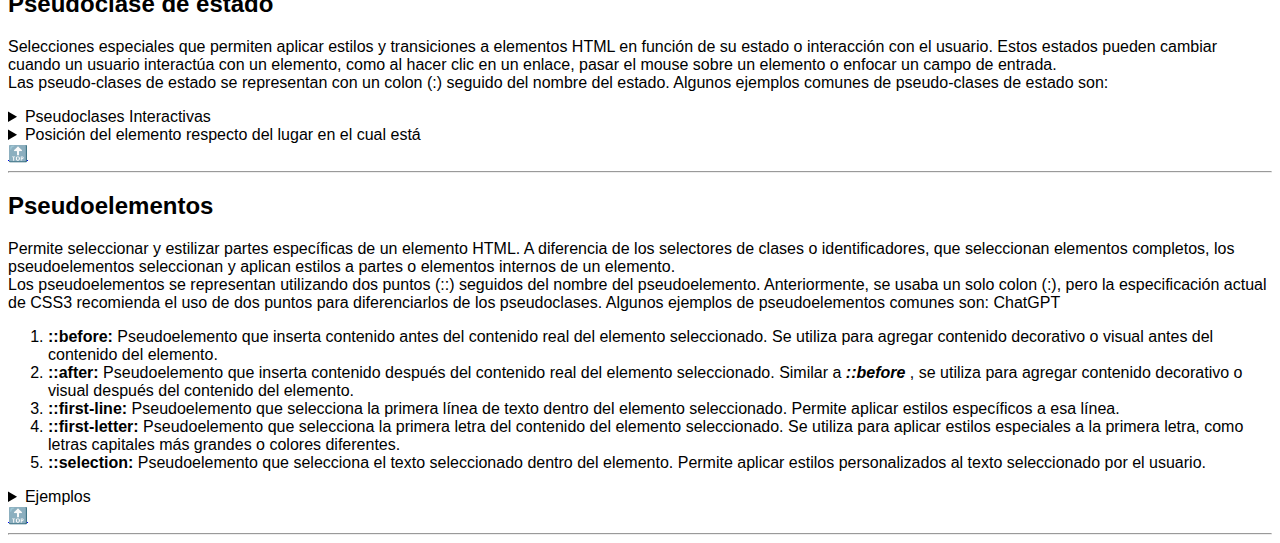
==== commit 36e0efa7: "emmet" ====
--- a/css/index.html
+++ b/css/index.html
@@ -58,6 +58,7 @@
 		<li><a href="index.html#selectores-avanzados">Selectores Avanzados (hijos, hermanos, atributivos &
 				universal)</a>
 
+
 		</li>
 		<li><a href="index.html#pseudoclases"> Pseudo Clase Estado </a></li>
 		<li><a href="index.html#pseudoelementos"> Pseudo elementos </a></li>
@@ -105,8 +106,7 @@
 			<form class="form-agrupar-selectores">
 				<input type="text" name="nombre" placeholder="Escribe tu nombre">
 				<input type="email" name="correo" placeholder="Escribe tu correo">
-				<textarea name="comentarios" placeholder="Escribe tus comentarios" cols="30"
-					rows="10"></textarea>
+				<textarea name="comentarios" placeholder="Escribe tus comentarios" cols="30" rows="10"></textarea>
 				<input type="submit">
 			</form>
 		</details>
@@ -324,7 +324,7 @@
 	<hr>
 
 	<article id="selectores-avanzados">
-		<h2>Selectores avanzados (hijos, hermanos, avanzados y unievrsal )</h2>
+		<h2>Selectores avanzados (hijos, hermanos, avanzados y universal )</h2>
 		<details>
 			<summary>Selector de hijos directos (>)</summary>
 			<p> El selector de hijos (>) selecciona todos los elementos hijos que son descendientes directos de
@@ -413,7 +413,7 @@
 				específicos. La sintaxis para el selector de atributos es la siguiente: <br>
 				<small>
 
-					<b> En este caso aplicar estilo a todos los entaces pues todos tienen href </b> <br>
+					<b> En este caso aplicar estilo a todos los entonces pues todos tienen href </b> <br>
 					.selectores-atributos a[href] { <br>
 					color: orangered; <br>
 					} <br>
@@ -475,16 +475,13 @@
 			</p>
 			<nav class="selectores-atributos">
 				<ul>
-					<li><a class="menu-item notas button" href="http://jonmircha.com/notas"
-							target="_blank">Notas</a></li>
+					<li><a class="menu-item notas button" href="http://jonmircha.com/notas" target="_blank">Notas</a></li>
 					<li><a href="https://jonmircha.com" target="_blank">Inicio</a></li>
-					<li><a class="menu-item cursos button" href="https://jonmircha.com/cursos"
-							target="_blank">Cursos</a>
+					<li><a class="menu-item cursos button" href="https://jonmircha.com/cursos" target="_blank">Cursos</a>
 					</li>
 					<li><a href="http://jonmircha.com/blog" target="_blank">Blog</a></li>
 					<li><a href="https://jonmircha.com/cv" target="_blank">CV</a></li>
-					<li><a class="menu item ahora button" href="https://jonmircha.com/ahora"
-							target="_blank">Ahora</a></li>
+					<li><a class="menu item ahora button" href="https://jonmircha.com/ahora" target="_blank">Ahora</a></li>
 					<li><a href="index.html#temario-css">Regresar al Temario</a></li>
 				</ul>
 			</nav>
@@ -797,16 +794,7 @@
 
 
 
-
-	<a href="index.html#temario-css">🔝</a>
-	<hr>
-
-
-
-
-
-
-
 </body>
 
-</html>+</html>
+
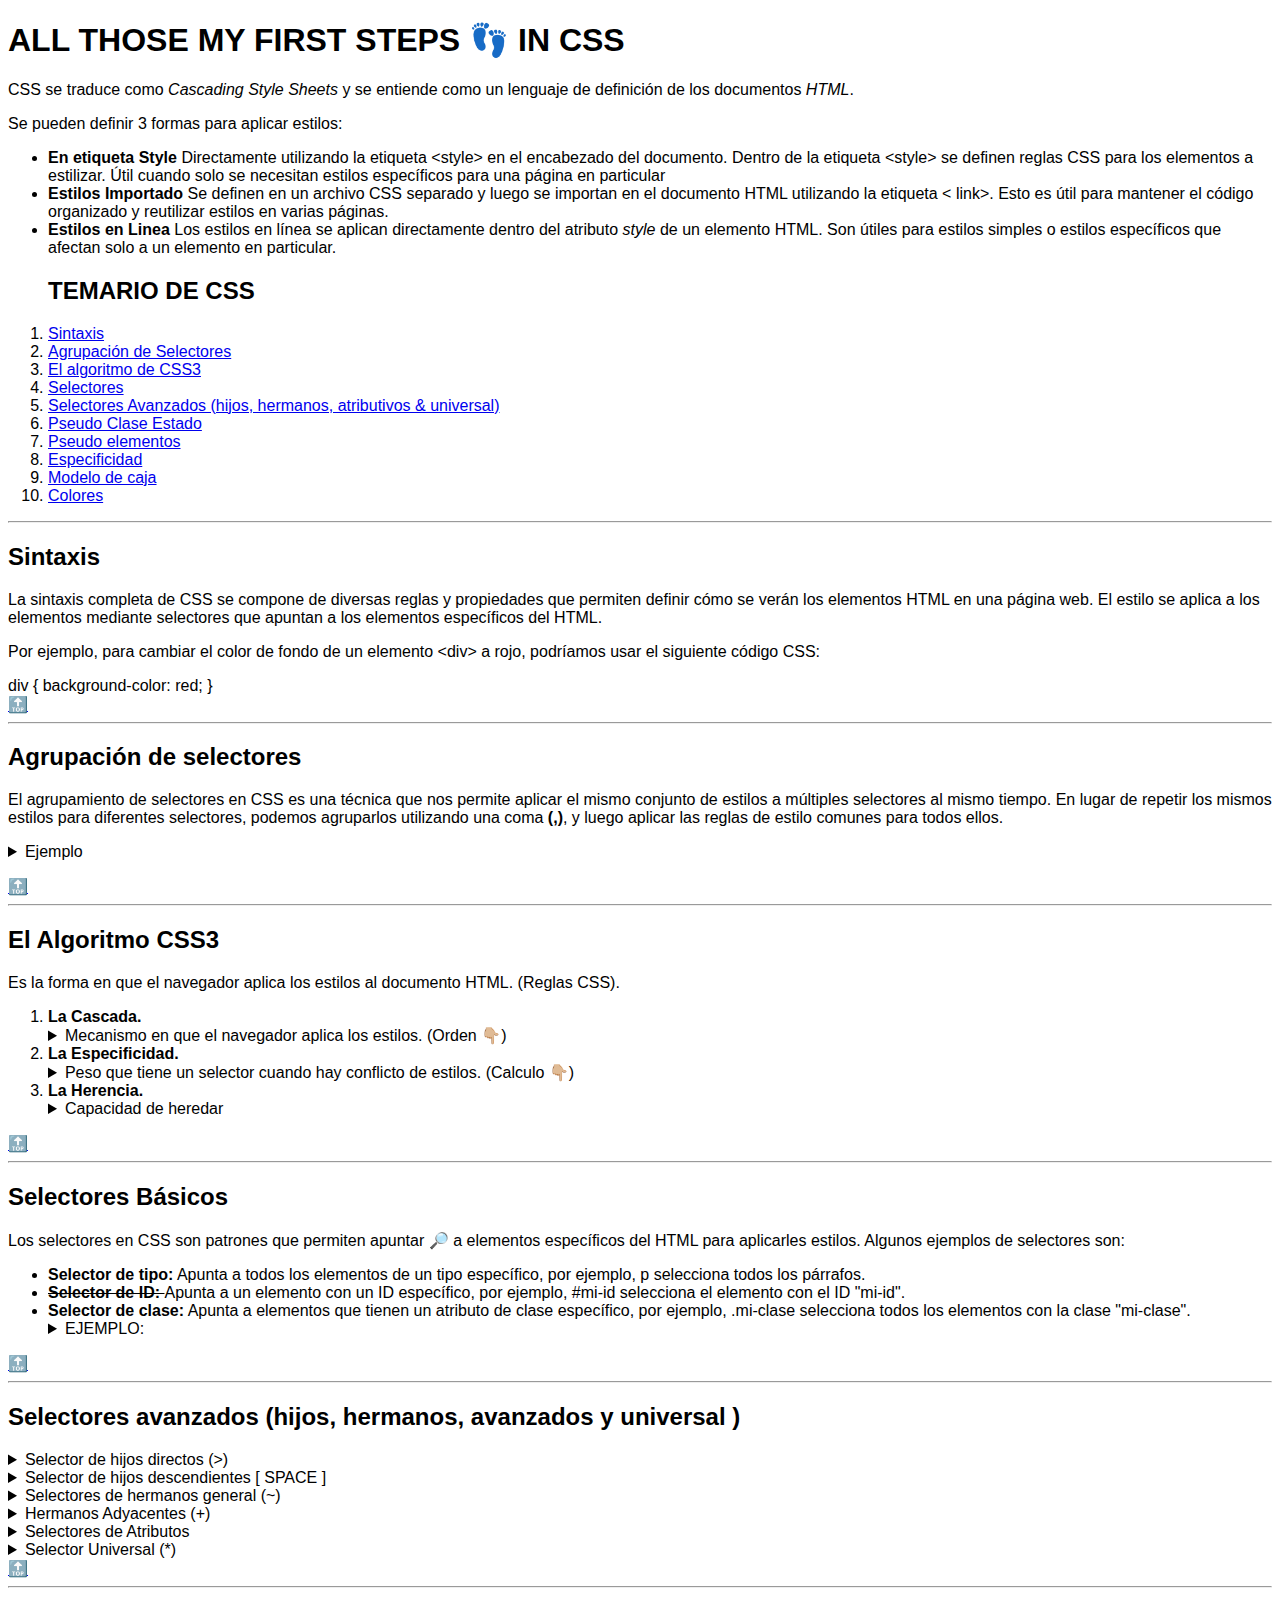
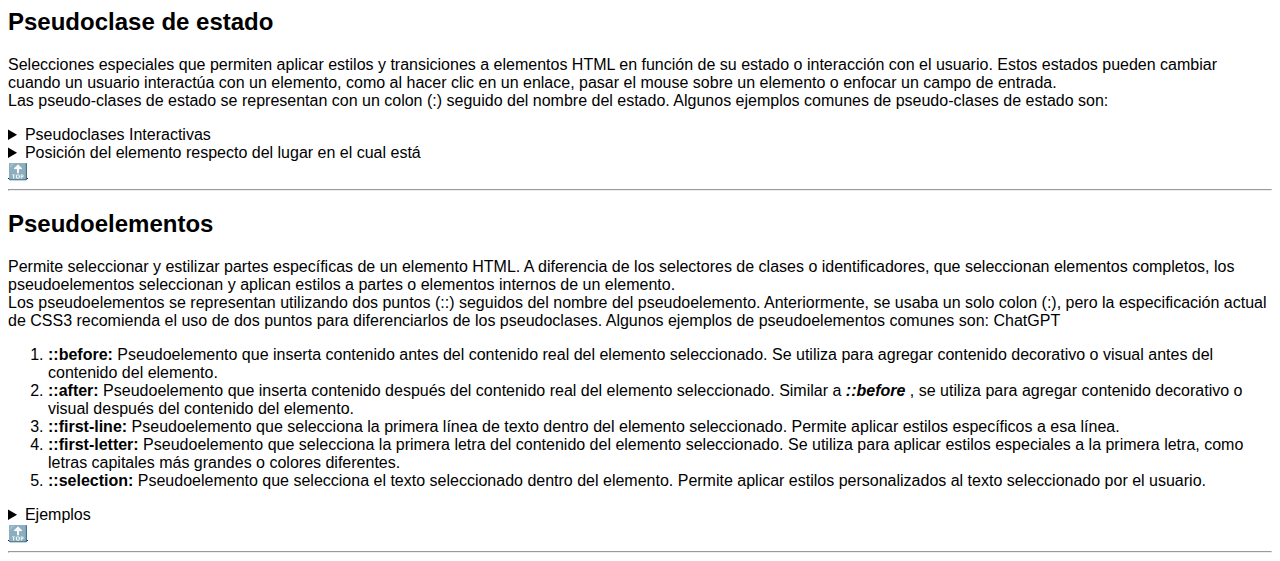
==== commit c2031d2d: "colors" ====
--- a/css/index.html
+++ b/css/index.html
@@ -55,15 +55,13 @@
 		<li><a href="index.html#agruparselectores"> Agrupación de Selectores </a></li>
 		<li><a href="index.html#algoritmo-css"> El algoritmo de CSS3</a></li>
 		<li><a href="index.html#selectores"> Selectores </a></li>
-		<li><a href="index.html#selectores-avanzados">Selectores Avanzados (hijos, hermanos, atributivos &
-				universal)</a>
-
-
+		<li><a href="index.html#selectores-avanzados">Selectores Avanzados (hijos, hermanos, atributivos & universal)</a>
 		</li>
 		<li><a href="index.html#pseudoclases"> Pseudo Clase Estado </a></li>
 		<li><a href="index.html#pseudoelementos"> Pseudo elementos </a></li>
 		<li><a href="index.html#especificidad-selectores"> Especificidad </a></li>
 		<li><a href="./box-model.html"> Modelo de caja </a>
+		<li><a href="./colors.html"> Colores </a>
 	</ol>
 	<hr>
 
@@ -796,5 +794,4 @@
 
 </body>
 
-</html>
-
+</html>--- a/css/styles.css
+++ b/css/styles.css
@@ -253,3 +253,5 @@
   font-weight: bold;
   margin-bottom: 20px;
 }
+
+
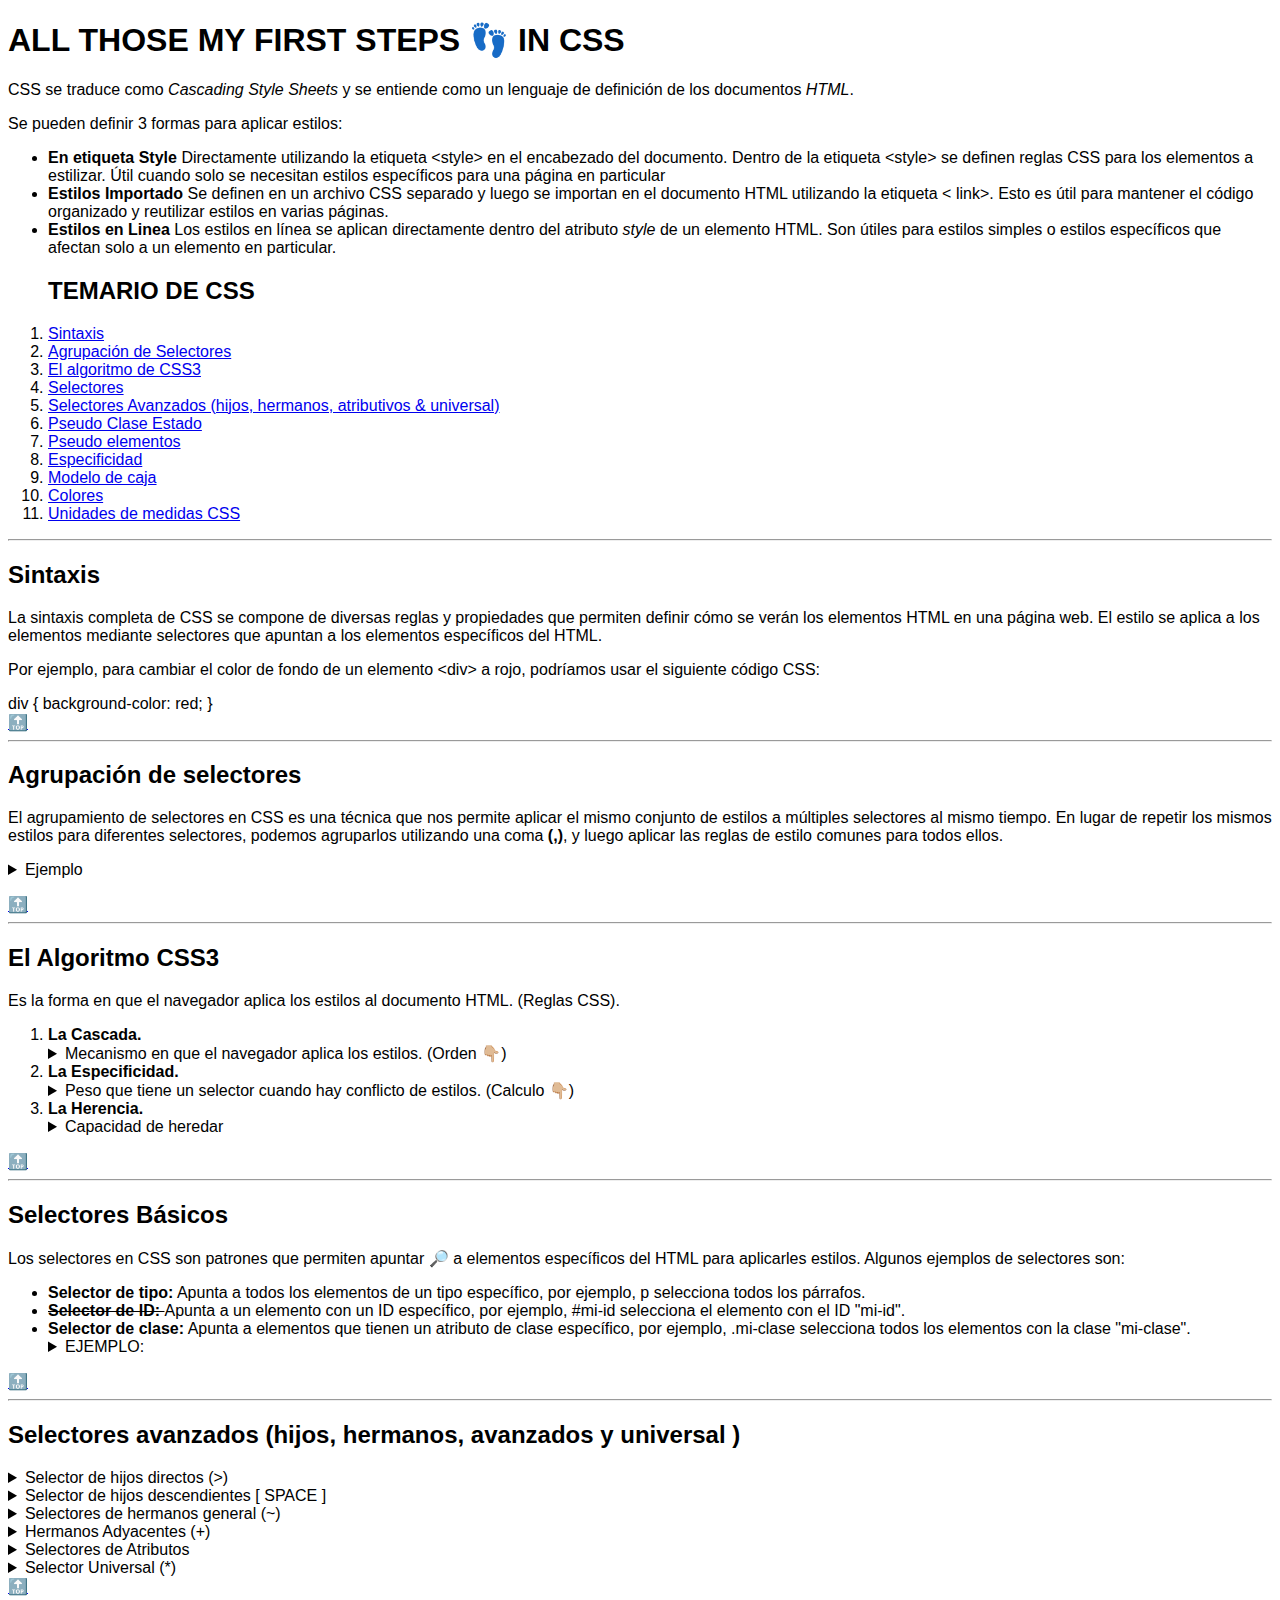
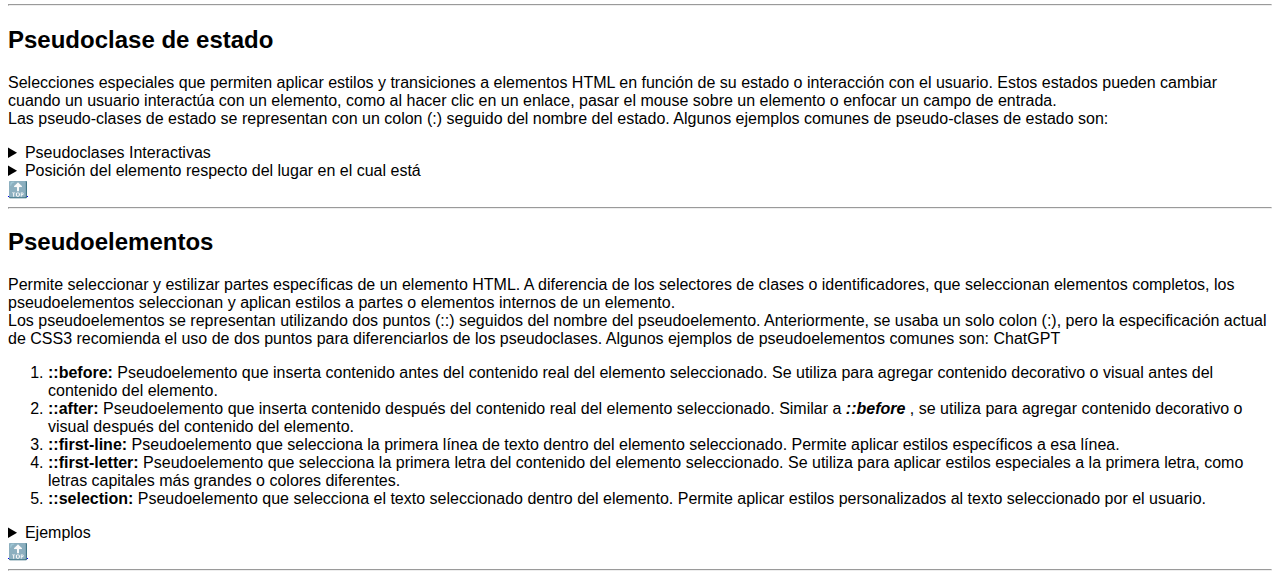
==== commit 85259f8d: "units" ====
--- a/css/index.html
+++ b/css/index.html
@@ -62,6 +62,7 @@
 		<li><a href="index.html#especificidad-selectores"> Especificidad </a></li>
 		<li><a href="./box-model.html"> Modelo de caja </a>
 		<li><a href="./colors.html"> Colores </a>
+		<li><a href="./units.html"> Unidades de medidas CSS </a>
 	</ol>
 	<hr>
 
